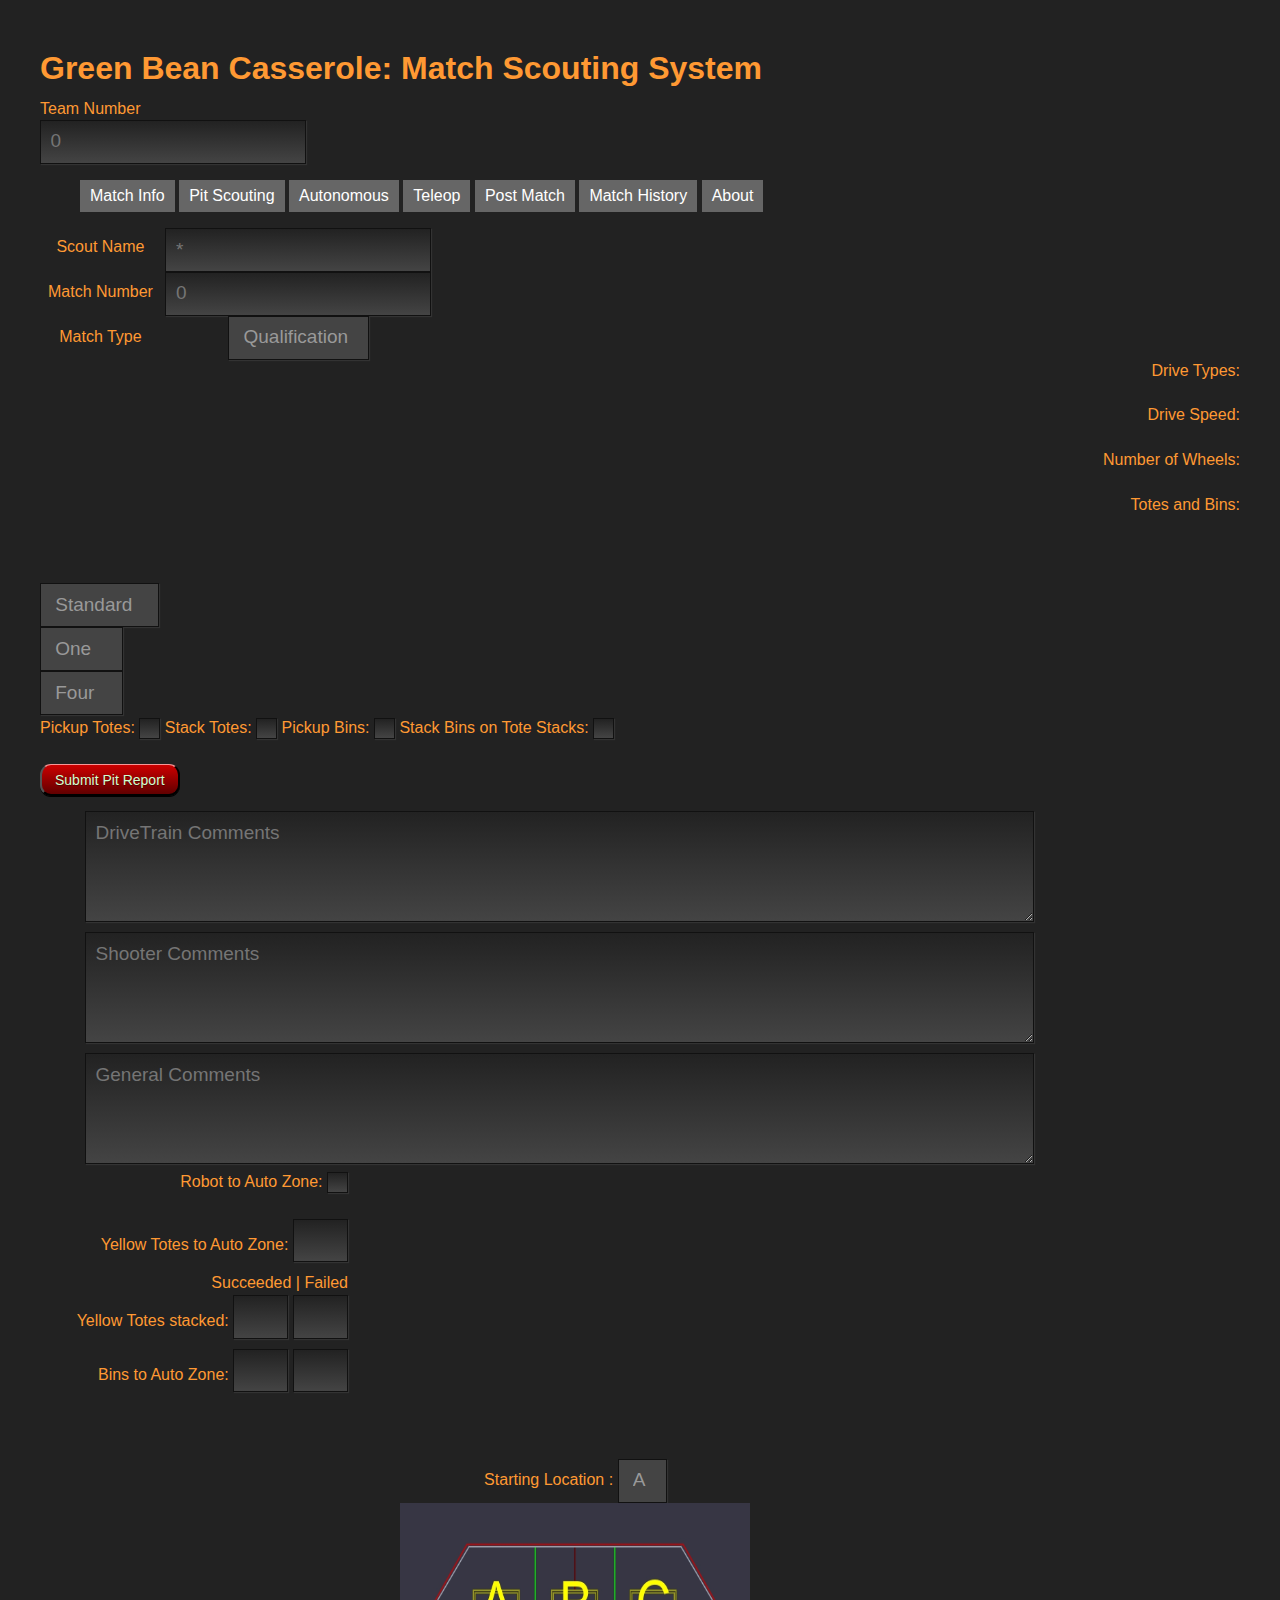
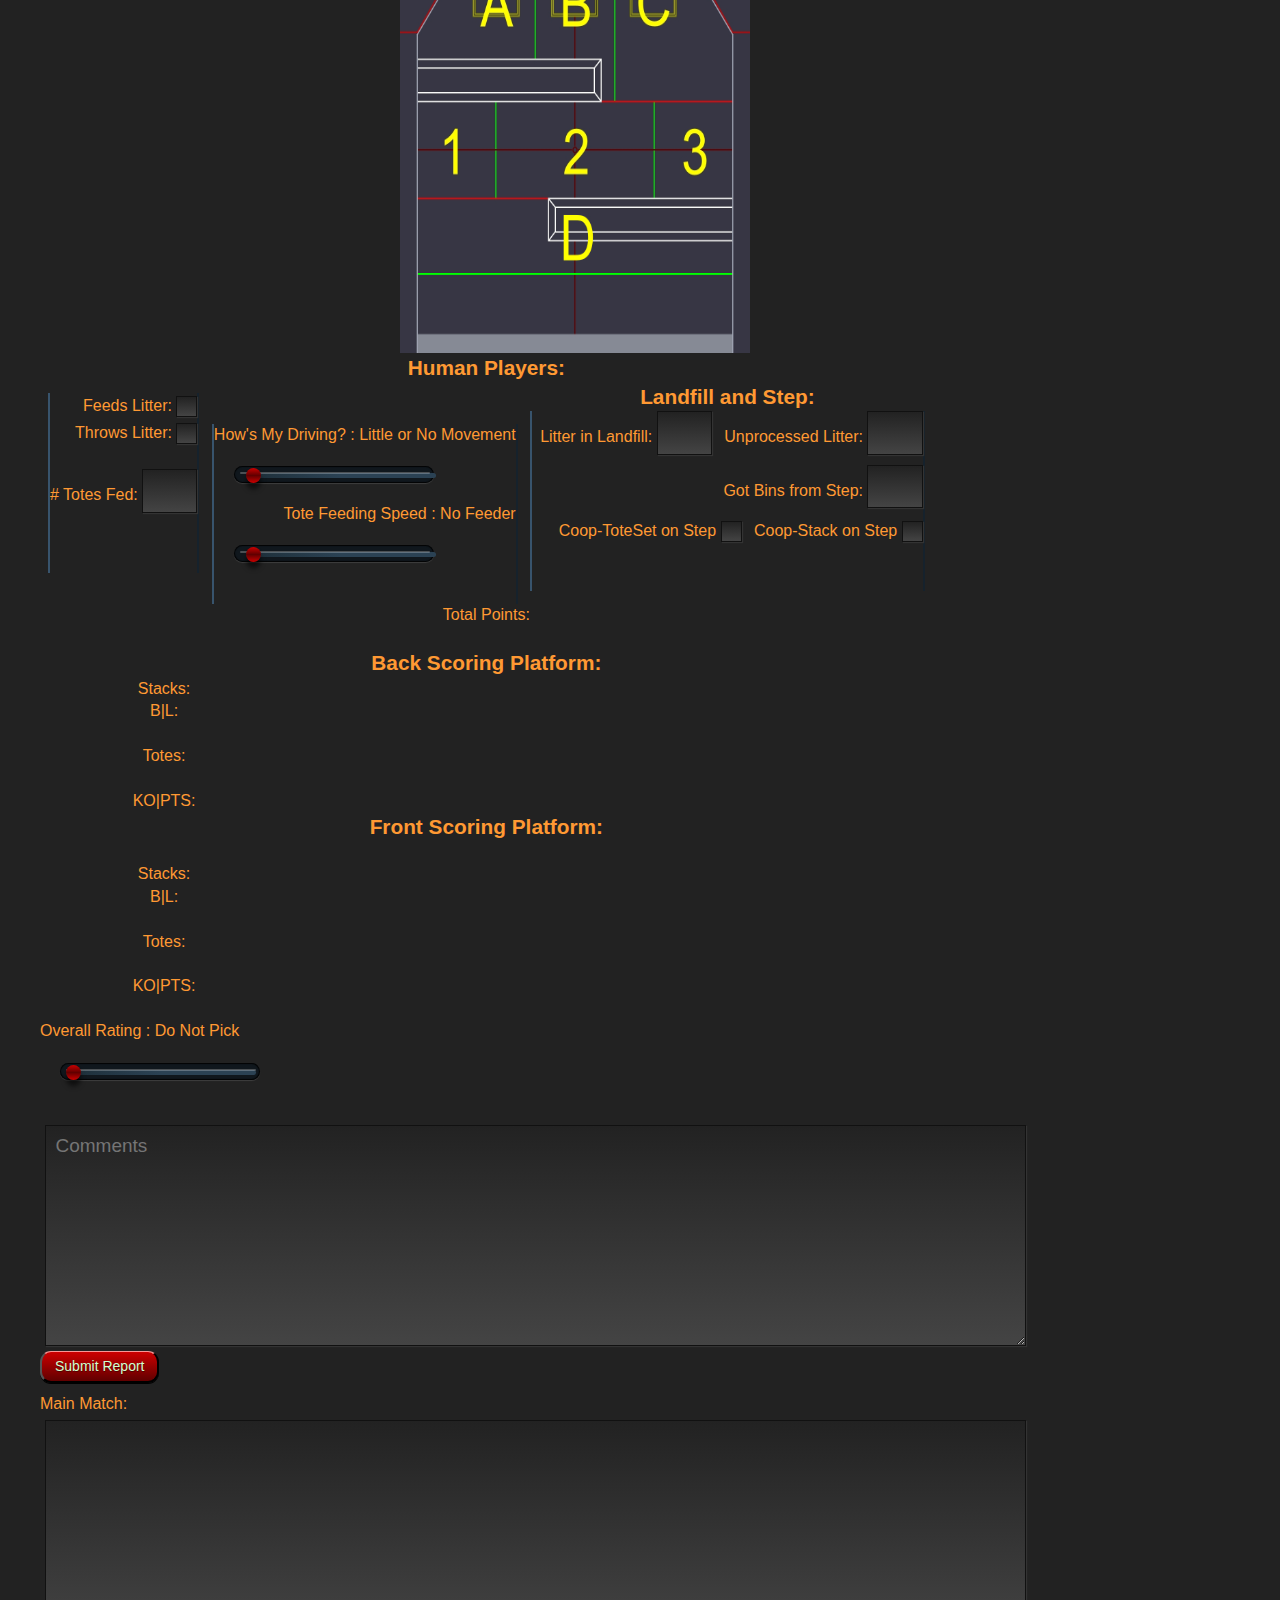
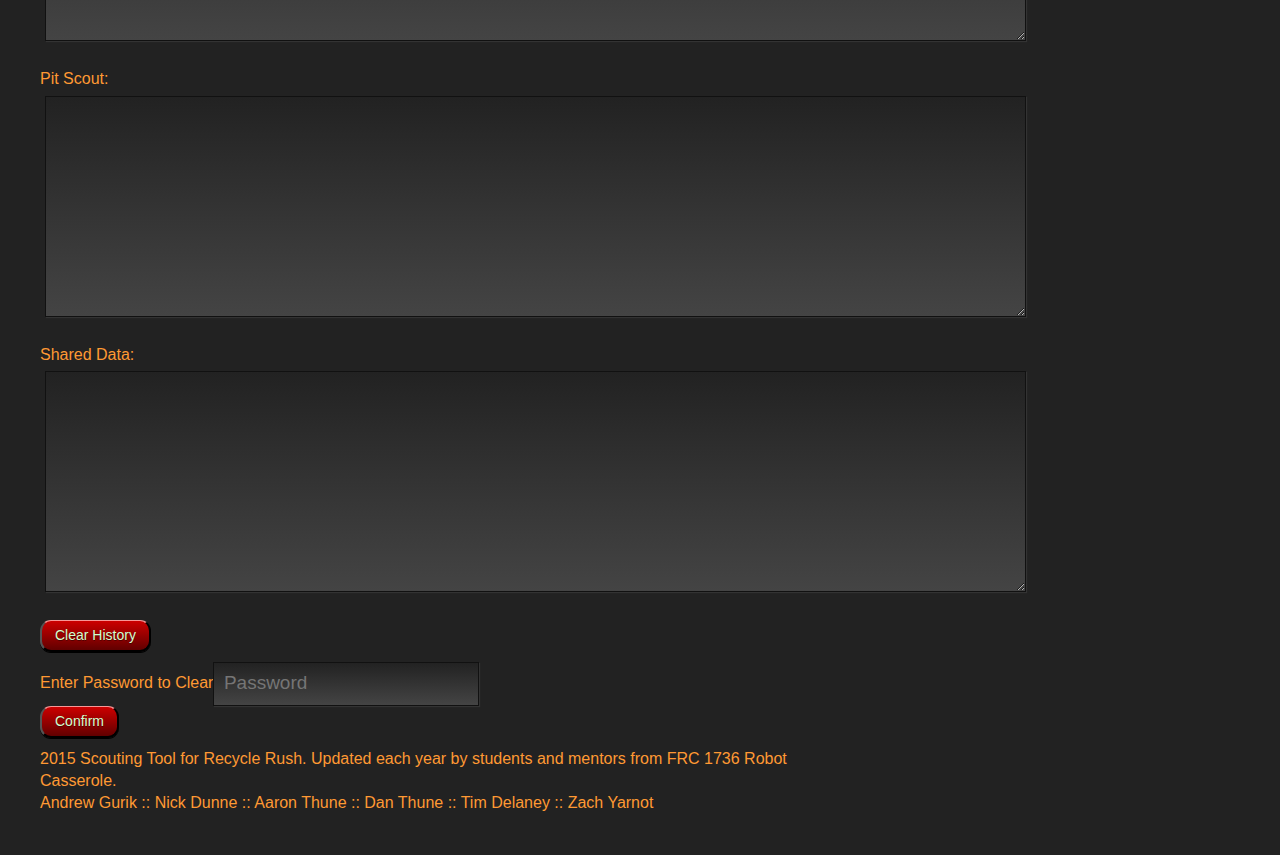
==== index2015.html @ bc98a75d "worked briefly on csv data transfer still have an issue with stacks csvdata function" ====
<!DOCTYPE html>
<!--[if lt IE 7]>      <html class="no-js lt-ie9 lt-ie8 lt-ie7"> <![endif]-->
<!--[if IE 7]>         <html class="no-js lt-ie9 lt-ie8"> <![endif]-->
<!--[if IE 8]>         <html class="no-js lt-ie9"> <![endif]-->
<!--[if gt IE 8]><!-->
<html> <!--<![endif]-->
    <head>
        <meta charset="utf-8">
        <meta http-equiv="X-UA-Compatible" content="IE=edge,chrome=1">
        <title>Green Bean Casserole | FRC 1736</title>
        <meta name="description" content="This is the 2015 FRC 1736 Scouting Application, for use in the Recycle Rush game">
        <meta name="vieport" content="width=device-width">

        <link rel="stylesheet" href="css/main.css">

        <style type="text/css">
            #div1, #div2
            {float:left; width:64px; height:64px; margin:10px;padding:10px;border:1px solid #aaaaaa;}
        </style>

        <script type="text/javascript" src="./js/GreenBean_JS_2015.js"></script>
        <script type="text/javascript" src="js/jquery-1.9.1.min.js"></script>

    </head>
    <body>
       <h1>Green Bean Casserole: Match Scouting System</h1>
        <div id="teamLabel">
	       Team Number<br>
        </div>
        <div id="teamDisp">
       		<input type="tel" name="team_number_in" id="team_number_in" placeholder="0" onchange="disp_update();"><br>
       	</div>
        <ul class='tabs'>
            <li><a href='#MatchData'>Match Info</a></li>
            <li><a href='#Features' id="PitDataButton">Pit Scouting</a></li>
            <li><a href='#AutonomousData' id="AutonomousDataButton">Autonomous</a></li>
            <li><a href='#TeleopData' id="TeleOpDataButton">Teleop</a></li>
            <li><a href='#PostMatch' id="MatchDataButton">Post Match</a></li>
            <li><a href='#MatchHistory' id="MatchHistoryLink">Match History</a></li>
            <li><a href='#About'>About</a></li>
        </ul>
        <div id="MatchData">
            <!-- ------------------------------ -->
            <!-- ----------Match Data---------- -->
            <!-- ------------------------------ -->
            <div id="stacks">
                Scout Name<br><br>
                Match Number<br><br>
                Match Type
            </div>
            <div id="stacks">
                <input type="text" name="scout_name_in" id="scout_name_in" placeholder="*"><br>
                <input type="tel" name="match_number_in" id="match_number_in" placeholder="0"><br>
                <select name="match_type" id="match_type" onchange="Hide_Tabs();">
                  <option value="Qualification">Qualification</option>
                  <option value="Practice">Practice</option>
                  <option value="Elimination">Elimination</option>
                  <option value="PitScouting">Pit Scouting</option>
                </select>
            </div>
        </div>

        <div id="Features">
        	<!-- ------------------------------ -->
            <!-- ----------Features------------ -->
            <!-- ------------------------------ -->
            <div id="FeatureDataStrings" align="right">
            	Drive Types:<br><br>
            	Drive Speed:<br><br>
            	Number of Wheels:<br><br>
            	Totes and Bins: <br><br><br><br>
            </div>

            <div id="FeatureValues">
            	<select name="drive_type" id="drive_type">
            		<option value="Standard">Standard</option>
            		<option value="Swerve">Swerve</option>
            		<option value="Mecanum">Mecanum</option>
            		<option value="Omni">Omni</option>
            		<option value="Other">Other</option>
            	</select><br>
            	<select name="drive_speed" id="drive_speed">
            		<option value="One">One</option>
            		<option value="Two">Two</option>
            		<option value="Other">Other</option>
            	</select><br>
            	<select name="number_wheels" id="number_wheels">
            		<option value="Four">Four</option>
            		<option value="Six">Six</option>
            		<option value="Eight">Eight</option>
            		<option value="Other">Other</option>
            	</select><br>
            	Pickup Totes: <input type="checkbox" name="low_pass" id="low_pass">
            	Stack Totes: <input type="checkbox" name="high_pass" id="high_pass">
            	Pickup Bins: <input type="checkbox" name="low_pass" id="low_pass">
            	Stack Bins on Tote Stacks: <input type="checkbox" name="high_pass" id="high_pass">

           		<br><br>
   	           <button id="SubmitPitReport" onclick="Submit_Pit_Report()">Submit Pit Report</button>

            </div>
           <div id="FeatureComments">
	            <textarea placeholder="DriveTrain Comments" id="DriveTrain_Comments" class="Pit_Text_Field"></textarea>
	            <br>
	            <textarea placeholder="Shooter Comments" id="Shooter_Comments" class="Pit_Text_Field"></textarea>
	            <br>
	            <textarea placeholder="General Comments" id="General_Comments" class="Pit_Text_Field"></textarea>
            <br>
           </div>

        </div>

        <div id="AutonomousData">
            <!-- ------------------------------------- -->
            <!-- ----------Autonomous Period---------- -->
            <!-- ------------------------------------- -->

            <!-- Need to add starting location selector here -->
            <div id=stacks>
              <div id="AutonomousScoring">
                Robot to Auto Zone: <input type="checkbox" name="in_area" id="in_area" onchange="update_data();"> <br><br>
               	Yellow Totes to Auto Zone:	<input type="number" name="AutoTotes" id="AutoTotes" min=0 max =3 size=8 onchange="update_data();" /><br>
				Succeeded | Failed  <br>
                Yellow Totes stacked:
                	<input type="number" name="AutoStacks_succeeded" id="AutoStacks_succeeded" min=0 max =3 size=8 onchange="update_data();" />
                	<input type="number" name="AutoStacks_failed" id="AutoStacks_failed" min=0 max =3 size=8 onchange="update_data();" /><br>
                Bins to Auto Zone:
                	<input type="number" name="AutoBins_succeeded" id="AutoBins_succeeded" min=0 max=3 size=8 onchange="update_data();" />
                	<input type="number" name="AutoBins_failed" id="AutoBins_failed" min=0 max=3 size=8 onchange="update_data();" /><br>
                <br><br> <br><br> <br><br> <br><br> <br><br> <br><br> <br><br> <br>
              </div>
            </div>
            <div id=stacks>
             <div id="StartLocation">
                Starting Location :
                 <select name="Location" id="Location" onchange="update_data();">
                    <option value="A">A</option>
                    <option value="B">B</option>
                    <option value="C">C</option>
                    <option value="D">D</option>
                 </select> <br>
                <img src="img/Clip_FRC_Field_2015.jpg" height="450" width="350">
              </div>
             </div>
        </div>

        <div id="TeleopData">
            <!-- --------------------------------------- -->
            <!-- ----------Teleoperated Period---------- -->
            <!-- --------------------------------------- -->

            <form name="BinFeeder" id="binfeeder">
            	<div id="Human Player" class=stacks>

            		<div>
           				<h2>Human Players:</h2>
           				<div class=headerDivider>
            		    	<a>Feeds Litter: <input type="checkbox" name="human_feedsLitter" id="Human_feedsLitter" onchange="update_data();"></a><br>
            		    	<a>Throws Litter: <input type="checkbox" name="human_throwsLitter" id="Human_throwsLitter" onchange="update_data();"></a><br><br>
            				<a># Totes Fed: <input type="number" name="human_feedsTotes" min="0" max="30"  id="Human_feedsTotes" onchange="update_data();"></a>
            				<br><br><br>
            			</div
            		</div>
					<div class=stacks>
                      <div class=headerDivider>
                      	<a>How's My Driving? :  </a> <a id="tele_driving_display">Little or No Movement</a>
                      		<div id="shortslider">
                         		<input class="bar" type="range" id ="driving_ability" name="driving_ability" min="0" max="3" value ="0" onchange="update_data();">
                         		<span class="highlight"></span>
                       		</div>
                      	<a>Tote Feeding Speed :  </a> <a id="ToteFeedSpeed">No Feeder</a>
                      		<div id="shortslider">
                        		<input class="bar" type="range" id ="Tote_Feed_Speed" name="Tote_Feed_Speed" min="0" max="3" value ="0" onchange="update_data();">
                         		<span class="highlight"></span>
                       		</div>
                      </div>
                    </div>

           			<div id="LandFill" class=stacks >
						<h2>Landfill and Step:</h2>
						<div class=headerDivider>
							<div id=stacks> Litter in Landfill:  <input type="number" name="litterInLandfill" id="LitterInLandfill" min="0" max="10" /></div>
							<div id=stacks> Unprocessed Litter:  <input type="number" name="litterPenalty" id="LitterPenalty" min="0" max="10" /></div><br>
							<div id=stacks> Got Bins from Step:  <input type="number" name="stepBins" id="StepBins" min="0" max="4" /></div><br>
                   			<div id=stacks> Coop-ToteSet on Step   <input type="checkbox" name="coopToteSet" id="CoopToteSet"></div>
                    		<div id=stacks> Coop-Stack on Step   <input type="checkbox" name="coopStack" id="CoopStack"></div>
                    		<br><br>
                    	</div>
             		</div>
				</div>
            </form>
                   Total Points:<a id="TotalPoints"> </a> <br><br>




            <div id="BackField">
                    <h2>Back Scoring Platform:</h2>

                    <div class=stacks3>
                      Stacks: <br>
                      B|L: <br><br>
                     Totes: <br><br>
                      KO|PTS:<br>
                    </div>

                    <div id=Stack1></div>
                    <div id=Stack2></div>
                    <div id=Stack3></div>
                    <div id=Stack4></div>
                    <div id=Stack5></div>
                    <div id=Stack6></div>
                    <div id=Stack7></div>
                    <div id=Stack8></div>
                    <div id=Stack9></div>
                    <div id=Stack10></div>

				</div>

            	<div id="FrontField">

                     <h2>Front Scoring Platform:</h2><br>

                    <div class=stacks3>
                       Stacks: <br>
                      B|L: <br><br>
                     Totes: <br><br>
                      KO|PTS:<br>
                    </div>

                    <div id=Stack11></div>
                    <div id=Stack12></div>
                    <div id=Stack13></div>
                    <div id=Stack14></div>
                    <div id=Stack15></div>
                    <div id=Stack16></div>
                    <div id=Stack17></div>
                    <div id=Stack18></div>
                    <div id=Stack19></div>
                    <div id=Stack20></div>

				</div>


            </div>
        </div>


        <div id="PostMatch">
            <!-- ----------------------------- -->
            <!-- ----------Post Match--------- -->
            <!-- ----------------------------- -->
                        	<br>
                <a>Overall Rating :  </a>
                <a id="post_overallrating">Do Not Pick</a>
                <div id="shortslider">
                    <input class="bar" type="range" id ="Overall_Rating" name="Overall_Rating" min="0" max="3" value ="0" onchange="Update_Stuff();">
                    <span class="highlight"></span>
                </div>


            <textarea placeholder="Comments" id="Comments"></textarea>
            <br>
            <button id="SubmitReport" onclick="Submit_Report();">Submit Report</button>

        </div>
        <div id="MatchHistory">
        	Main Match:
        	<br>
            <textarea id="HistoryCSV"></textarea>
            <br><br>
          	Pit Scout:
            <br>
            <textarea id="PitHistoryCSV"></textarea>
            <br><br>
            Shared Data:
            <br>
            <textarea id="SharedDataCSV"></textarea>
            <br><br>
            <button onclick="$('#HistoryPass').show(100,null);">Clear History</button>
            <div id="HistoryPass">
               Enter Password to Clear<input type="text" id="history_password" placeholder="Password">
                <br>
                <button onclick="Clear_History();">Confirm</button>
            </div>
        </div>
        
        


        <div id="About">
            2015 Scouting Tool for Recycle Rush. Updated each year by students and mentors from FRC 1736 Robot Casserole.
            <br>Andrew Gurik :: Nick Dunne :: Aaron Thune :: Dan Thune :: Tim Delaney :: Zach Yarnot
        </div>
        <script type="text/javascript">
            $('ul.tabs').each(function(){
                // For each set of tabs, we want to keep track of
                // which tab is active and it's associated content
                var $active, $content, $links = $(this).find('a');

                // If the location.hash matches one of the links, use that as the active tab.
                // If no match is found, use the first link as the initial active tab.
                $active = $($links.filter('[href="'+location.hash+'"]')[0] || $links[0]);
                $active.addClass('active');
                $content = $($active.attr('href'));

                // Hide the remaining content
                $links.not($active).each(function () {
                    $($(this).attr('href')).hide();
                });

                // Bind the click event handler
                $(this).on('click', 'a', function(e){
                    // Make the old tab inactive.
                    $active.removeClass('active');
                    $content.hide();

                    // Update the variables with the new link and content
                    $active = $(this);
                    $content = $($(this).attr('href'));

                    // Make the tab active.
                    $active.addClass('active');
                    $content.show();

                    // Prevent the anchor's default click action
                    e.preventDefault();
                });
            });
            $("#HistoryPass").hide(0,null);
            document.getElementById("MatchHistoryLink").onclick = function (){
                var existingData = localStorage.getItem("MatchData");
                document.getElementById("HistoryCSV").value = existingData == null ? "" : existingData;
                var existingPitData = localStorage.getItem("PitData");
                document.getElementById("PitHistoryCSV").value = existingPitData == null ? "" : existingPitData;
                var existingSharedData = localStorage.getItem("SharedData");
                document.getElementById("SharedDataCSV").value = existingSharedData == null ? "" : existingSharedData;
            };
        </script>
    </body>
</html>
---- css/main.css ----
/*
 * HTML5 Boilerplate
 *
 * What follows is the result of much research on cross-browser styling.
 * Credit left inline and big thanks to Nicolas Gallagher, Jonathan Neal,
 * Kroc Camen, and the H5BP dev community and team.
 */

/* ==========================================================================
   Base styles: opinionated defaults
   ========================================================================== */

html,
button,
input,
select,
textarea {
    color: #222;
}

body {
    font-size: 1em;
    line-height: 1.4;
}

/*
 * Remove text-shadow in selection highlight: h5bp.com/i
 * These selection declarations have to be separate.
 * Customize the background color to match your design.
 */

::-moz-selection {
    background: #b3d4fc;
    text-shadow: none;
}

::selection {
    background: #b3d4fc;
    text-shadow: none;
}

/*
 * A better looking default horizontal rule
 */

hr {
    display: block;
    height: 1px;
    border: 0;
    border-top: 1px solid #ccc;
    margin: 1em 0;
    padding: 0;
}

/*
 * Remove the gap between images and the bottom of their containers: h5bp.com/i/440
 */

img {
    vertical-align: middle;
}

/*
 * Remove default fieldset styles.
 */

fieldset {
    border: 0;
    margin: 0;
    padding: 0;
}

/*
 * Allow only vertical resizing of textareas.
 */

textarea {
    resize: vertical;
}

/* ==========================================================================
   Chrome Frame prompt
   ========================================================================== */

.chromeframe {
    margin: 0.2em 0;
    background: #ccc;
    color: #000;
    padding: 0.2em 0;
}

/* ==========================================================================
   Author's custom styles
   ========================================================================== */
#MatchData, #AutonomousData, #TeleopData, #PostMatch {
    break-before: page
}

#TeleopMade, #TeleopMissed {
    margin-top: 15px;
}

h1 {
    margin-top: 0.2em;
    margin-bottom: 0.2em;
}
h2 {
    margin-top: 0.1em;
    margin-bottom: 0.1em;
    font-size: 1.3em;
    -webkit-margin-before: 0em;
    -webkit-margin-after: 0em;
    -webkit-margin-start: 0px;
}
/*#Comments {
    break-before: page;
    break-after: page;
    margin: 0.5em;
    width: 600px;
    height: 250px;
}*/

button {
   border-top: 1px solid #f79797;
   background: #d66565;
   background: -webkit-gradient(linear, left top, left bottom, from(#c00), to(#610000));
   background: -webkit-linear-gradient(top, #c00, #610000);
   background: -moz-linear-gradient(top, #c00, #610000);
   background: -ms-linear-gradient(top, #c00, #610000);
   background: -o-linear-gradient(top, #c00, #610000);
   padding: 6.5px 13px;
   -webkit-border-radius: 11px;
   -moz-border-radius: 11px;
   border-radius: 11px;
   -webkit-box-shadow: rgba(0,0,0,1) 0 1px 0;
   -moz-box-shadow: rgba(0,0,0,1) 0 1px 0;
   box-shadow: rgba(0,0,0,1) 0 1px 0;
   text-shadow: rgba(0,0,0,.4) 0 1px 0;
   color: #999;
   font-size: 14px;
   font-family: 'Lucida Grande', Helvetica, Arial, Sans-Serif;
   text-decoration: none;
   vertical-align: middle;
}
button:hover {
   border-top-color: #782828;
   background: #782828;
   color: #ccc;
}
button:active {
   border-top-color: #5c1b1b;
   background: #5c1b1b;
}

body {
    background: #222;
    padding: 2em;
    margin: 1.5;
    font-size: 16px;
    font-family: helvetica, sans-serif;
    color: #FF9933;
}

input[type="text"], input[type="tel"], input[type="number"], input[type="checkbox"], textarea, select {
    border: 1px solid #111;
    padding: 0.5em;
    font-size: 19px;
    line-height: 1.2em;
    background: #555;
    color: #999;
    font-family: helvetica, sans-serif;
    background: -webkit-gradient(linear, left top, left bottom, from(#222), to(#444));
    -webkit-appearance: none;
    /*box-shadow*/
    -webkit-box-shadow: 1px 1px 1px #333;
    -moz-box-shadow: 1px 1px 1px #333;
    box-shadow: 1px 1px 1px #333;
    vertical-align: middle;
    margin-left: auto;
    margin-right: auto;

}

textarea {
    width: 80%;
    height: 200px;
    margin: 5px;
}

textarea[class="Pit_Text_Field"] {
	width: 80%;
	height: 90px;
	margin: 5px;
}

select {
    padding: 0.5em 1em 0.5em 0.75em;
    background: #444;
    -webkit-background-size: 1600px 32px;
    -moz-background-size: 1600px 32px;
    -o-background-size: 1600px 32px;
    background-size: 1600px 32px;
}

select:focus, input:focus, textarea:focus { outline-color: #c00 }

input[type=checkbox]:checked {
    background: url("data:image/png,%89PNG%0D%0A%1A%0A%00%00%00%0DIHDR%00%00%008%00%00%008%08%02%00%00%00'%E4%ACI%00%00%00%19tEXtSoftware%00Adobe%20ImageReadyq%C9e%3C%00%00%04%FEIDATx%DA%EC%98%DFo%1BE%10%C7g%ED%E4l%E7~%F8%9C%8B%7F%C5%8DS%D2%26P%01UQ%1E%10%12R%11%12B%AAx%E0%8D'%FED%D47J_%10%FF%00%20%F5%01%15%119!n%1C'%25%C9%D9%17%FBn%EFb%2F%D3Y%9Du%89%83%E4%CD%0FP%D1%ADV%D1%C6%3B%E7%FB%F8%BB%B33%B3%CB677%E1mh%19xKZ%0A%9A%82%A6%A0)h%0A%9A%82%A6%A0Wjs%D7y%98%C5%03q%13f7%0F%CA%A8g%12%CB1%26%08A%83%E4bM%2C'f%13%CB%5B%07e%F4%0C%F6y%FA%9B%A1w%9F%25%FA8%A6%9CK%F4%89Y%14%9B%89%5B%05%95%94%1A%C0%02%F5%3C%E1%22A%000%00%F0ip%16%7F%2F%CE%16%00t%1Ad%08%11g%87%D4A%9D5%BB%BC%BC%ACJi%018%00%15%80%3A%C0%E3%93%93Q%3E%9Fc%2C%9BX%FA%2C%C1%15%01%96%00%AA%00%CBB%7C%EA%BA%BCP%D0hJ%C4%94j%A0%F5z%7Dv%D0yR%08)%F1%C7%AD%02%3C%E9v%1F%ED%EE%3E%1C%0E%5D%DB%96%8B%3B%22K%042%E9%97%AC%00%AC%09%F1M%AB%B5%D1%ED6%18%EB%1B%06%90%B4!%B1%8ETX%15%40%A5N%16%89%84%94_v%BB%D5N%A7%83%9Fp%FE%81%EF%F7K%25%60L%FE%18%83(%9B%00%1BB%7C%D5jA%AF%B7%8F%F2%7B%DE2c%87%86%E1%93%93%84%09%87%9E%E9%ED%B5ZmF9'%0B%8A%0F%3C98%40%CA.%BD%AF%8Fd%9Co%F8%FE%90tE%BF%2C%014%00%D6%85%F8%7C%7B%3B%EA%F5%DA%24%1E%C2U%3C%AF%94%C9%B4t%DD%A3%7F%A38%08%DC%A4%A2%2C%A1%E8c%D7%FD%A8%DD%EE%10%A5l%92u%CD%F7%C1%B6M%C6P%F2w%84%F8x%7B%3B%24J%D9F%B4%99%9A%9E%E7%17%0A%7F%E4%F3%B8%F9%F8m(*%23%8E%DC%EF%A3%5C%EE%91%EF%9B%9C%F7%13%B3%92%B5%E1%FB%E3b%D1%16%E2%C1%CEN%92R6%F4%EC%C8%B2%9E%D5j%7F%01%9C%12%E8%ECn%9A%ADV%AB%B3%D8%89XTt%C1%1C%C0%89m%7F%E8%FB%C6e%AC%15%DF_t%DD%B0%DF%BF%40%89%1Bk%DE%B2%9E%DE%BD%DBf%EC(%01%0A7%0B%0Aq%8E%91A%0A%89%FB%C5%E2%7BA%A0O%B1%8E8%1Fr~8E%99%B3%AC%E7%AB%AB-%C6%D0%B3O%12%3E%3A%2Bh%A5R%99%3D%98%89%F3%7DP%2C%DEC%5D%C30%C9%CA%A9_%A0%D4%2C%EB%A7f%F3w%C6v%01%5E%03x%8A%EB%AE%06%3A%C9%E6%E3D%60g%C5b%23%08.%B0%5E%A44%CD_%9B%CD%97%8Cm%03%A0%9C.%C9%A9%14%9B%DE%BC%AB%5C._AQ%20g%5D%A0%C0%3E%B6%ACr%10%8C%C3%90O%D9c%2C3Mskee%9F%B1%1D%00%8C%A6G%94l%23E%CA%EB%D6%A3%E2%16%2CoFQY%13%15(%9A%E2cw(%5E%BE%FF%EAU%E8y%87%97%D9%A3%C6%E8%15%A8w%CF4%7B%B4%D3%03%92st%85%5C%BF%B4%B4%A4D)%93%93%CC%A2%EF%0A%F1%C9%DE%5E%E4y%ED%7F~%AAO%AC%0D%CE%915%A0%1C1I%9EJ%ACj%A0%1A%15%25e%CA%E3H%F9%05R%9E%9E%B6%A7%FC2%7F~%E3K%D6%7BApD%AC%01%CD%9E%A9%E6z%C7qf%07%C5PoSuw_%88%AF%3B%9D%B3)J%DC%E3%A6a%2Ch%DA%858%20Y78o%1B%86G%25%A9r%1C%9D%11T%A6%A5%02%816%84%F8v%7F%9F%5DF9o%18%5B%F5%FA%B1i%96%C3p%9A%D5%0C%C3u%CE_%18%86K%AC%A1RQ%B2%B8%B88%7B%99%97%A3m%F4%D9%E9%E9%83%E3%E3%FD%F3%09%F0%0D%A5%AE%FFR%AF%EF1%86%89%A7g%18w87%A2(%C9%8A%8B%EE%84%A1%97%CB%BD%D44%D5%98%AF%00%9A%A1%D8%89%A2%06%9A%B6%C2%18%D6%1F~%CC*)%7F%AC%D5~KDu%D70%EE%A3%AE1%ABF%F5%E1%9F%8E%F3%DC%B2%AE%90%9C%14%40Y%7C%A6%C3%BD%E2%16%0Aw%B0%9C%23V%AC%89%B2%BA%FE%7D%AD%26s%0F%96%7F%C7%14%D5%03%2C%3E%0Cc%23%0C%CD(%0A%88%F2%B5%E3%3C%2B%95%3Aq%D8%0F%95%7C%B4%84%95%B9%CA)%5E%96%26(C7%9Fw2%99U%DF%0Ft%FD%BBju%8Br%8F%84%90u1%A7%B5n%EB%FAz%18.E%D1%8E%E3%FC%60%DB%E8%D6%07T%94%0C%15w%BD%C2)T%9Ew%87%24%18%10%CA%A1mo%CE%CD%BD%D0u%97*7%FC%BC%17%07%A6%90%96%15%C78%D5%AEV%1F%0E%06%3F%D3%1E%3A%A6%3ET%CF%F5lmmM%F5%B8%9C%A3h*%CF%C1Z%7C%CC%18%C4Ag%14%EF%BC%02%15%03%3A%0D%B2%84.O%D5%838%8E*e%26%B5s%BD%88%8F%ED%F2%2C%2F%0B%D3%C9%CDB%94%D0I%C4%25%92%1F_%40%8C%CE%9B%DD%EE%05%C4%84uL%0A%C9%3AZ%5Cv%A53%8E%0F%C4%7C%CAl%FC%EF%5C%E9H%D6%D1%0C%B7_%E3%FF%FC%92L%B5x%BB~%8D%97%5E%E4%A6%A0)h%0A%9A%82%A6%A0)%E8%FF%1E%F4o%01%06%00%DBBF5c%12Wd%00%00%00%00IEND%AEB%60%82") no-repeat center center;
    /*background-size*/
    -webkit-background-size: 28px 28px;
    -moz-background-size: 28px 28px;
    -o-background-size: 28px 28px;
    background-size: 28px 28px;
}

input[type="number"], button {
    margin-bottom: 10px;
    color:#D1FFD1
}

#slider {
	width: 400px;
	height: 17px;
	position: relative;
	margin: 20px;
	background: #10171D;

	-webkit-border-radius: 20px;
	-moz-border-radius: 20px;
	border-radius: 20px;

	-webkit-box-shadow: inset 0px 0px 1px 1px rgba(0, 0, 0, 0.9), 0px 1px 1px 0px rgba(255, 255, 255, 0.13);
	-moz-box-shadow: inset 0px 0px 1px 1px rgba(0, 0, 0, 0.9), 0px 1px 1px 0px rgba(255, 255, 255, 0.13);
	box-shadow: inset 0px 0px 1px 1px rgba(0, 0, 0, 0.9), 0px 1px 1px 0px rgba(255, 255, 255, 0.13);
}

#slider .bar {
	width: 388px;
	height: 5px;
	background: #333;
	position: relative;
	top: -4px;
	left: 4px;

	background: #1d2e38;
	background: -moz-linear-gradient(left, #1d2e38 0%, #2b4254 50%, #2b4254 100%);
	background: -webkit-gradient(linear, left top, right top, color-stop(0%,#1d2e38), color-stop(50%,#2b4254), color-stop(100%,#2b4254));
	background: -webkit-linear-gradient(left, #1d2e38 0%,#2b4254 50%,#2b4254 100%);
	background: -o-linear-gradient(left, #1d2e38 0%,#2b4254 50%,#2b4254 100%);
	background: -ms-linear-gradient(left, #1d2e38 0%,#2b4254 50%,#2b4254 100%);
	background: linear-gradient(left, #1d2e38 0%,#2b4254 50%,#2b4254 100%);
	filter: progid:DXImageTransform.Microsoft.gradient( startColorstr='#1d2e38', endColorstr='#2b4254',GradientType=1 );

	-webkit-border-radius: 20px;
	-moz-border-radius: 20px;
	border-radius: 20px;
}

#slider .highlight {
	height: 2px;
	position: absolute;
	width: 388px;
	top: 6px;
	left: 6px;

	-webkit-border-radius: 20px;
	-moz-border-radius: 20px;
	border-radius: 20px;

	background: rgba(255, 255, 255, 0.25);
}

#shortslider {
	width: 200px;
	height: 17px;
	position: relative;
	margin: 20px;
	background: #10171D;

	-webkit-border-radius: 20px;
	-moz-border-radius: 20px;
	border-radius: 20px;

	-webkit-box-shadow: inset 0px 0px 1px 1px rgba(0, 0, 0, 0.9), 0px 1px 1px 0px rgba(255, 255, 255, 0.13);
	-moz-box-shadow: inset 0px 0px 1px 1px rgba(0, 0, 0, 0.9), 0px 1px 1px 0px rgba(255, 255, 255, 0.13);
	box-shadow: inset 0px 0px 1px 1px rgba(0, 0, 0, 0.9), 0px 1px 1px 0px rgba(255, 255, 255, 0.13);
}

#shortslider .bar {
	width: 190px;
	height: 5px;
	background: #333;
	position: relative;
	top: -4px;
	left: 4px;

	background: #1d2e38;
	background: -moz-linear-gradient(left, #1d2e38 0%, #2b4254 50%, #2b4254 100%);
	background: -webkit-gradient(linear, left top, right top, color-stop(0%,#1d2e38), color-stop(50%,#2b4254), color-stop(100%,#2b4254));
	background: -webkit-linear-gradient(left, #1d2e38 0%,#2b4254 50%,#2b4254 100%);
	background: -o-linear-gradient(left, #1d2e38 0%,#2b4254 50%,#2b4254 100%);
	background: -ms-linear-gradient(left, #1d2e38 0%,#2b4254 50%,#2b4254 100%);
	background: linear-gradient(left, #1d2e38 0%,#2b4254 50%,#2b4254 100%);
	filter: progid:DXImageTransform.Microsoft.gradient( startColorstr='#1d2e38', endColorstr='#2b4254',GradientType=1 );

	-webkit-border-radius: 20px;
	-moz-border-radius: 20px;
	border-radius: 20px;
}

#shortslider .highlight {
	height: 2px;
	position: absolute;
	width: 190px;
	top: 6px;
	left: 6px;

	-webkit-border-radius: 40px;
	-moz-border-radius: 40px;
	border-radius: 40px;

	background: rgba(255, 255, 255, 0.25);
}

input[type="range"] {
	-webkit-appearance: none;
	background-color: black;
	height: 2px;
}

input[type="range"]::-webkit-slider-thumb {
	-webkit-appearance: none;
	position: relative;
	top: 0px;
	z-index: 1;
	width: 15px;
	height: 15px;
	cursor: auto;
	-webkit-box-shadow: 0px 6px 5px 0px rgba(0,0,0,0.6);
	-moz-box-shadow: 0px 6px 5px 0px rgba(0,0,0,0.6);
	box-shadow: 0px 6px 5px 0px rgba(0,0,0,0.6);
	-webkit-border-radius: 20px;
	-moz-border-radius: 20px;
	border-radius: 20px;
	background-image: -webkit-gradient(linear, left top, left bottom, color-stop(0%,#c00), color-stop(50%,#610000), color-stop(100%,#c00));
}

input[type="number"] {
    width: 1.8em;
}

#Comments {
    margin-top: 25px;
}

.tabs a.active {
background: #c00;
color: #999;
}
.tabs a {
padding: 5px 10px;
display: inline-block;
background: #666;
color: #fff;
text-decoration: none;
}

li {
    display: inline-block;
}

#FeatureDataStrings, #FeatureValues, #AutonomousScoring, #position, #FeatureComments, #teamLabel, #teamDisp,  {
    display: inline-block;
    vertical-align: middle;
}

#AutonomousScoring   {
    width: 300px;
    margin-left: 10;
    margin-right: auto;
    text-align: right;
}

#stacks, .stacks {
    display: inline-block;
    margin-left: 8px;
    margin-right: float;
    text-align: center;
}

#Stack1, #Stack2, #Stack3, #Stack4, #Stack5, #Stack6, #Stack7, #Stack8, #Stack9, #Stack10,
#Stack11, #Stack12, #Stack13, #Stack14, #Stack15, #Stack16, #Stack17, #Stack18, #Stack19, #Stack20
{
    display: inline-block;
    width: 55px;
    margin-left: 5px;
    margin-right: auto;
}

.stacks3, .LandFill {
    display: inline-block;
    margin="20px"
    text-align: right;
}

.headerDivider {
    display: inline-block;
    margin="20px"
    margin-left: 40px;
    text-align: right;
    border-left:2px solid #38546d;
    border-right:2px solid #16222c;
    height:180px;
    top:10px;
	}
#StartLocation, #TeleopSliders, #TeleScoring, #frm_loading_location, #FeatureComments {
    margin-left: 40px;
}

#MatchDataStrings {
    line-height: 2.4em;
}

#About {
    width: 750px;
}

#undoAttempt {
	margin-left: 3em;
}












/* ==========================================================================
   Helper classes
   ========================================================================== */

/*
 * Image replacement
 */

.ir {
    background-color: transparent;
    border: 0;
    overflow: hidden;
    /* IE 6/7 fallback */
    *text-indent: -9999px;
}

.ir:before {
    content: "";
    display: block;
    width: 0;
    height: 100%;
}

/*
 * Hide from both screenreaders and browsers: h5bp.com/u
 */

.hidden {
    display: none !important;
    visibility: hidden;
}

/*
 * Hide only visually, but have it available for screenreaders: h5bp.com/v
 */

.visuallyhidden {
    border: 0;
    clip: rect(0 0 0 0);
    height: 1px;
    margin: -1px;
    overflow: hidden;
    padding: 0;
    position: absolute;
    width: 1px;
}

/*
 * Extends the .visuallyhidden class to allow the element to be focusable
 * when navigated to via the keyboard: h5bp.com/p
 */

.visuallyhidden.focusable:active,
.visuallyhidden.focusable:focus {
    clip: auto;
    height: auto;
    margin: 0;
    overflow: visible;
    position: static;
    width: auto;
}

/*
 * Hide visually and from screenreaders, but maintain layout
 */

.invisible {
    visibility: hidden;
}

/*
 * Clearfix: contain floats
 *
 * For modern browsers
 * 1. The space content is one way to avoid an Opera bug when the
 *    `contenteditable` attribute is included anywhere else in the document.
 *    Otherwise it causes space to appear at the top and bottom of elements
 *    that receive the `clearfix` class.
 * 2. The use of `table` rather than `block` is only necessary if using
 *    `:before` to contain the top-margins of child elements.
 */

.clearfix:before,
.clearfix:after {
    content: " "; /* 1 */
    display: table; /* 2 */
}

.clearfix:after {
    clear: both;
}

/*
 * For IE 6/7 only
 * Include this rule to trigger hasLayout and contain floats.
 */

.clearfix {
    *zoom: 1;
}

/* ==========================================================================
   EXAMPLE Media Queries for Responsive Design.
   Theses examples override the primary ('mobile first') styles.
   Modify as content requires.
   ========================================================================== */

@media only screen and (min-width: 35em) {
    /* Style adjustments for viewports that meet the condition */
}

@media only screen and (-webkit-min-device-pixel-ratio: 1.5),
       only screen and (min-resolution: 144dpi) {
    /* Style adjustments for high resolution devices */
}

/* ==========================================================================
   Print styles.
   Inlined to avoid required HTTP connection: h5bp.com/r
   ========================================================================== */

@media print {
    * {
        background: transparent !important;
        color: #000 !important; /* Black prints faster: h5bp.com/s */
        box-shadow:none !important;
        text-shadow: none !important;
    }

    a,
    a:visited {
        text-decoration: underline;
    }

    a[href]:after {
        content: " (" attr(href) ")";
    }

    abbr[title]:after {
        content: " (" attr(title) ")";
    }

    /*
     * Don't show links for images, or javascript/internal links
     */

    .ir a:after,
    a[href^="javascript:"]:after,
    a[href^="#"]:after {
        content: "";
    }

    pre,
    blockquote {
        border: 1px solid #999;
        page-break-inside: avoid;
    }

    thead {
        display: table-header-group; /* h5bp.com/t */
    }

    tr,
    img {
        page-break-inside: avoid;
    }

    img {
        max-width: 100% !important;
    }

    @page {
        margin: 0.5cm;
    }

    p,
    h2,
    h3 {
        orphans: 3;
        widows: 3;
    }

    h2,
    h3 {
        page-break-after: avoid;
    }


}
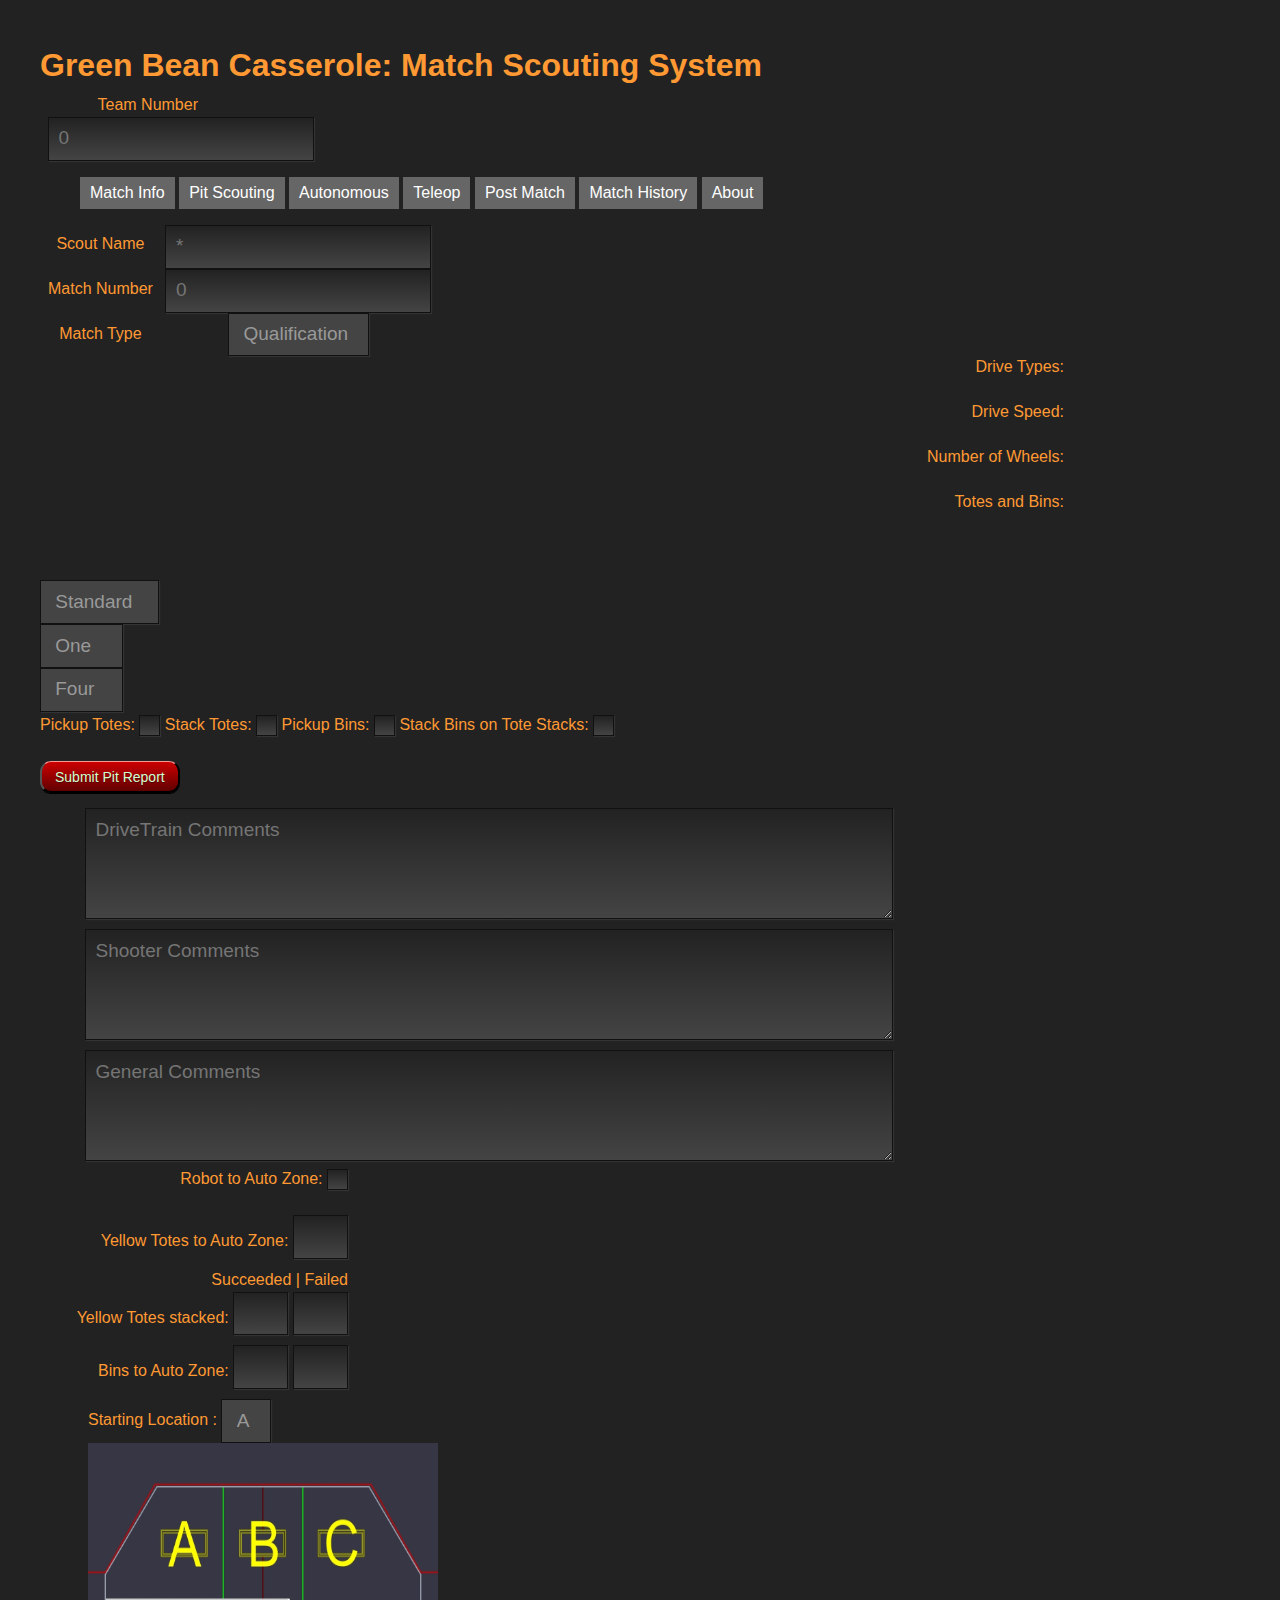
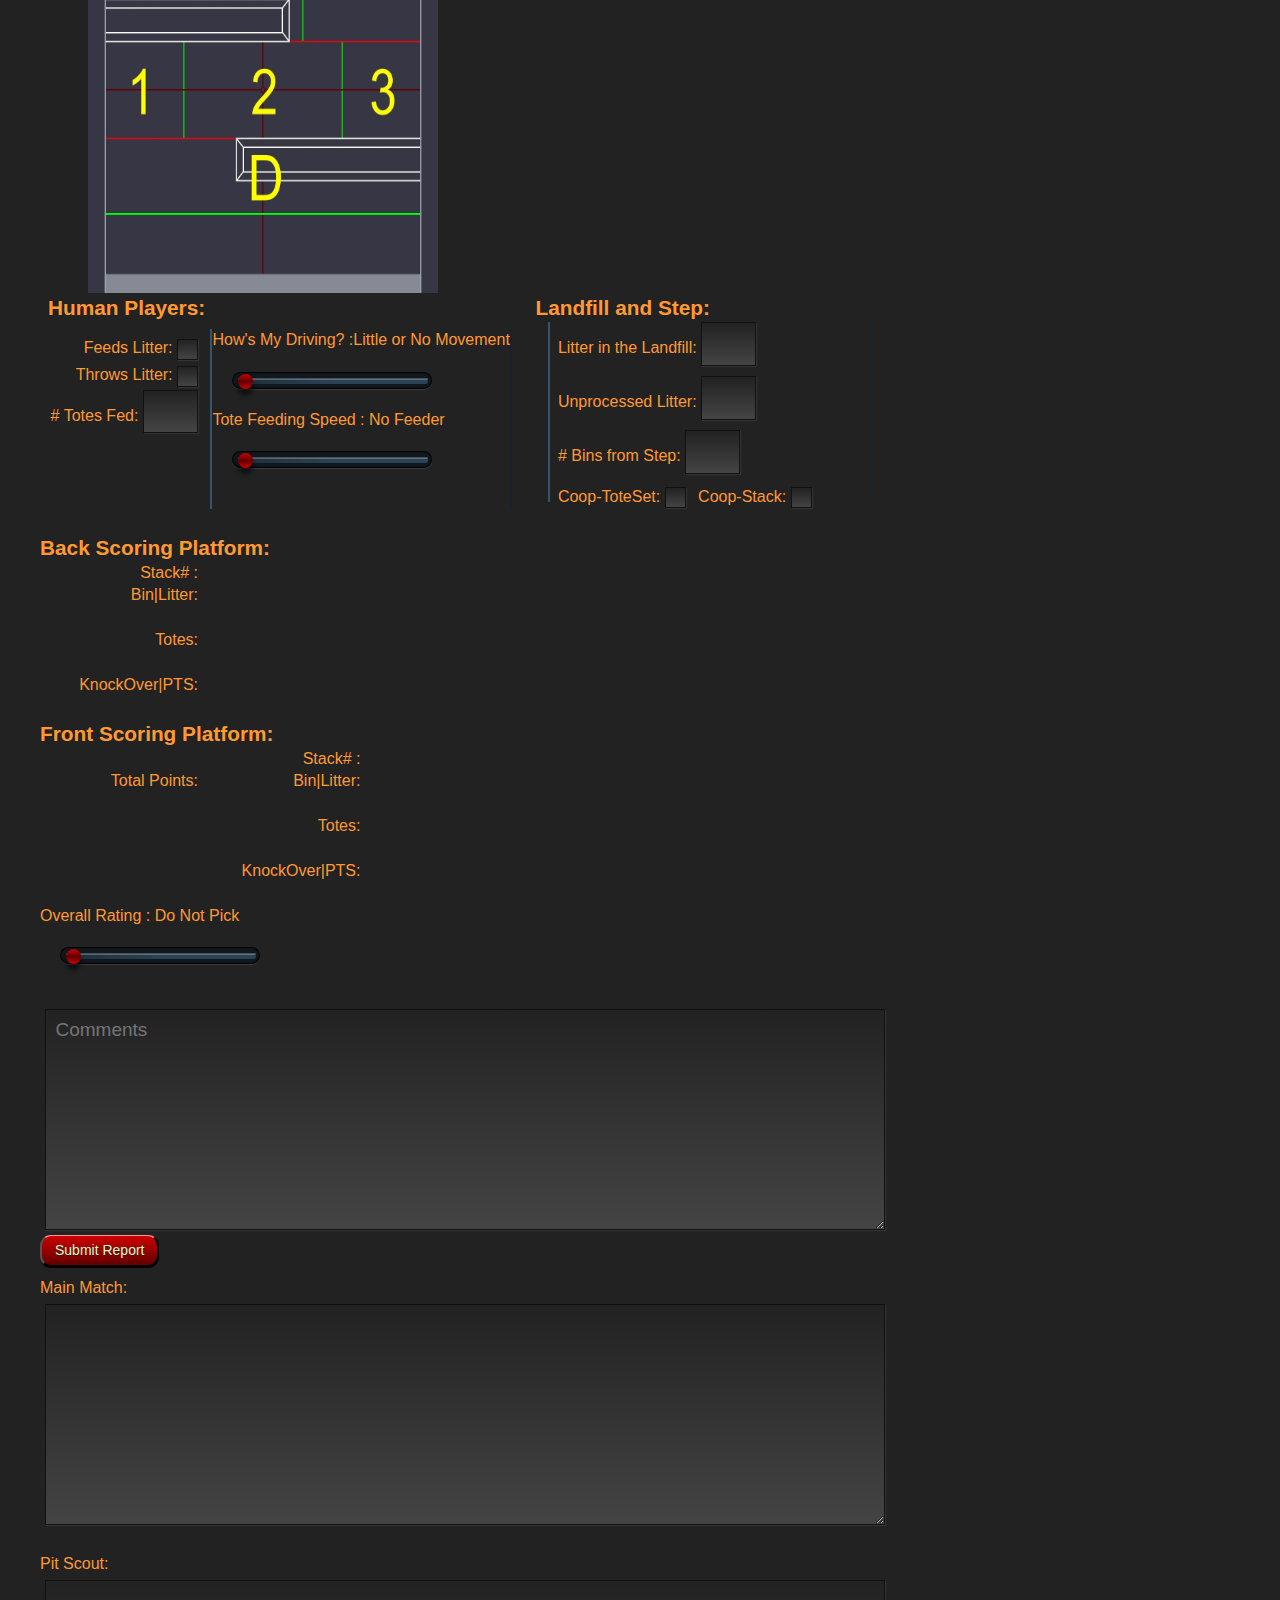
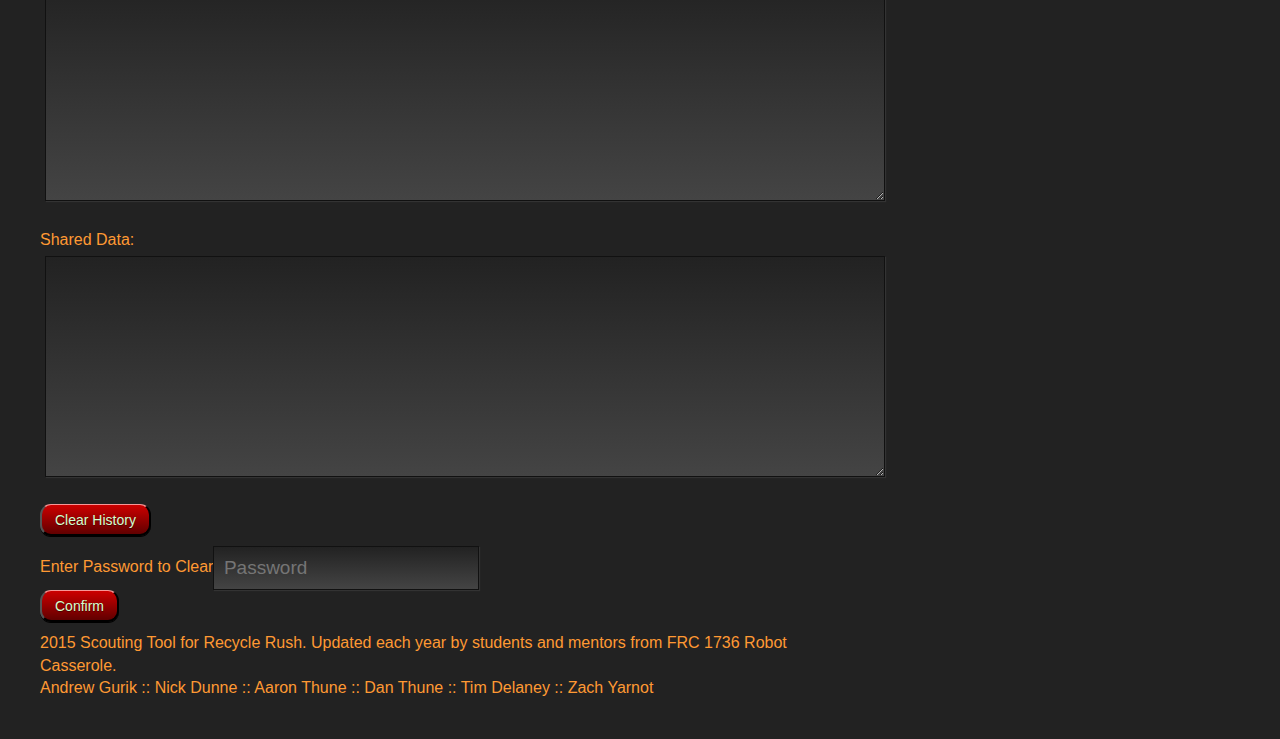
==== commit 6afea28c: "more formatting..." ====
--- a/index2015.html
+++ b/index2015.html
@@ -24,11 +24,13 @@
     </head>
     <body>
        <h1>Green Bean Casserole: Match Scouting System</h1>
-        <div id="teamLabel">
-	       Team Number<br>
-        </div>
-        <div id="teamDisp">
-       		<input type="tel" name="team_number_in" id="team_number_in" placeholder="0" onchange="disp_update();"><br>
+        <div class=div1>
+        	<div id="teamLabel">
+	       		Team Number<br>
+        	</div>
+        	<div id="teamDisp">
+       			<input type="tel" name="team_number_in" id="team_number_in" placeholder="0" onchange="disp_update();">
+       		</div>
        	</div>
         <ul class='tabs'>
             <li><a href='#MatchData'>Match Info</a></li>
@@ -116,7 +118,7 @@
             <!-- ------------------------------------- -->
 
             <!-- Need to add starting location selector here -->
-            <div id=stacks>
+            <div  class=div2>
               <div id="AutonomousScoring">
                 Robot to Auto Zone: <input type="checkbox" name="in_area" id="in_area" onchange="update_data();"> <br><br>
                	Yellow Totes to Auto Zone:	<input type="number" name="AutoTotes" id="AutoTotes" min=0 max =3 size=8 onchange="update_data();" /><br>
@@ -127,20 +129,21 @@
                 Bins to Auto Zone:
                 	<input type="number" name="AutoBins_succeeded" id="AutoBins_succeeded" min=0 max=3 size=8 onchange="update_data();" />
                 	<input type="number" name="AutoBins_failed" id="AutoBins_failed" min=0 max=3 size=8 onchange="update_data();" /><br>
-                <br><br> <br><br> <br><br> <br><br> <br><br> <br><br> <br><br> <br>
+
               </div>
             </div>
-            <div id=stacks>
-             <div id="StartLocation">
-                Starting Location :
+            <div id="StartLocation">
+             	<div  class=div2>
+             		                Starting Location :
                  <select name="Location" id="Location" onchange="update_data();">
                     <option value="A">A</option>
                     <option value="B">B</option>
                     <option value="C">C</option>
                     <option value="D">D</option>
                  </select> <br>
-                <img src="img/Clip_FRC_Field_2015.jpg" height="450" width="350">
-              </div>
+
+                	<img src="img/Clip_FRC_Field_2015.jpg" height="450" width="350">
+               	</div>
              </div>
         </div>
 
@@ -150,20 +153,19 @@
             <!-- --------------------------------------- -->
 
             <form name="BinFeeder" id="binfeeder">
-            	<div id="Human Player" class=stacks>
-
-            		<div>
-           				<h2>Human Players:</h2>
-           				<div class=headerDivider>
-            		    	<a>Feeds Litter: <input type="checkbox" name="human_feedsLitter" id="Human_feedsLitter" onchange="update_data();"></a><br>
-            		    	<a>Throws Litter: <input type="checkbox" name="human_throwsLitter" id="Human_throwsLitter" onchange="update_data();"></a><br><br>
-            				<a># Totes Fed: <input type="number" name="human_feedsTotes" min="0" max="30"  id="Human_feedsTotes" onchange="update_data();"></a>
-            				<br><br><br>
-            			</div
-            		</div>
-					<div class=stacks>
+              <div id="Human Player">
+          		 <div class=div2><h2>Human Players:</h2></div>
+          		 <div class=div3><h2>Landfill and Step:</h2></div>
+				 <br>
+   				 <div class=div1>
+            		    <a>Feeds Litter: <input type="checkbox" name="human_feedsLitter" id="Human_feedsLitter" onchange="update_data();"></a><br>
+            		    <a>Throws Litter: <input type="checkbox" name="human_throwsLitter" id="Human_throwsLitter" onchange="update_data();"></a><br>
+            			<a># Totes Fed: <input type="number" name="human_feedsTotes" min="0" max="30"  id="Human_feedsTotes" onchange="update_data();"></a>
+            			<br><br><br><br><br>
+       			</div>
+				 <div class=div3>
                       <div class=headerDivider>
-                      	<a>How's My Driving? :  </a> <a id="tele_driving_display">Little or No Movement</a>
+                      	How's My Driving? :<a id="tele_driving_display">Little or No Movement</a>
                       		<div id="shortslider">
                          		<input class="bar" type="range" id ="driving_ability" name="driving_ability" min="0" max="3" value ="0" onchange="update_data();">
                          		<span class="highlight"></span>
@@ -172,36 +174,31 @@
                       		<div id="shortslider">
                         		<input class="bar" type="range" id ="Tote_Feed_Speed" name="Tote_Feed_Speed" min="0" max="3" value ="0" onchange="update_data();">
                          		<span class="highlight"></span>
-                       		</div>
+                       	</div><br><br>
                       </div>
                     </div>
 
-           			<div id="LandFill" class=stacks >
-						<h2>Landfill and Step:</h2>
+           			<div id="LandFill" class=div3 >
 						<div class=headerDivider>
-							<div id=stacks> Litter in Landfill:  <input type="number" name="litterInLandfill" id="LitterInLandfill" min="0" max="10" /></div>
+							<div id=stacks> Litter in the Landfill:  <input type="number" name="litterInLandfill" id="LitterInLandfill" min="0" max="10" /></div>
 							<div id=stacks> Unprocessed Litter:  <input type="number" name="litterPenalty" id="LitterPenalty" min="0" max="10" /></div><br>
-							<div id=stacks> Got Bins from Step:  <input type="number" name="stepBins" id="StepBins" min="0" max="4" /></div><br>
-                   			<div id=stacks> Coop-ToteSet on Step   <input type="checkbox" name="coopToteSet" id="CoopToteSet"></div>
-                    		<div id=stacks> Coop-Stack on Step   <input type="checkbox" name="coopStack" id="CoopStack"></div>
-                    		<br><br>
+							<div id=stacks> # Bins from Step:  <input type="number" name="stepBins" id="StepBins" min="0" max="4" /></div>
+                   			<div id=stacks> Coop-ToteSet:   <input type="checkbox" name="coopToteSet" id="CoopToteSet"></div>
+                    		<div id=stacks> Coop-Stack:   <input type="checkbox" name="coopStack" id="CoopStack"></div>
+							<br><br>
                     	</div>
              		</div>
 				</div>
             </form>
-                   Total Points:<a id="TotalPoints"> </a> <br><br>
-
-
-
 
             <div id="BackField">
                     <h2>Back Scoring Platform:</h2>
 
-                    <div class=stacks3>
-                      Stacks: <br>
-                      B|L: <br><br>
-                     Totes: <br><br>
-                      KO|PTS:<br>
+                    <div class=div1>
+                      Stack# : <br>
+                      Bin|Litter: <br><br>
+                      Totes: <br><br>
+                      KnockOver|PTS:<br>
                     </div>
 
                     <div id=Stack1></div>
@@ -216,16 +213,18 @@
                     <div id=Stack10></div>
 
 				</div>
-
+				<br>
             	<div id="FrontField">
-
-                     <h2>Front Scoring Platform:</h2><br>
-
-                    <div class=stacks3>
-                       Stacks: <br>
-                      B|L: <br><br>
-                     Totes: <br><br>
-                      KO|PTS:<br>
+                  <h2>Front Scoring Platform:</h2>
+                    <div class=div1><br>
+                       Total Points:<a id="TotalPoints"> </a>
+						<br><br><br><br><br>
+                    </div>
+                     <div class=div1>
+                      Stack# : <br>
+                      Bin|Litter: <br><br>
+                      Totes: <br><br>
+                      KnockOver|PTS:<br>
                     </div>
 
                     <div id=Stack11></div>
@@ -284,8 +283,8 @@
                 <button onclick="Clear_History();">Confirm</button>
             </div>
         </div>
-        
-        
+
+
 
 
         <div id="About">
--- a/css/main.css
+++ b/css/main.css
@@ -21,7 +21,9 @@
 body {
     font-size: 1em;
     line-height: 1.4;
-}
+    width: 1024px;
+}
+
 
 /*
  * Remove text-shadow in selection highlight: h5bp.com/i
@@ -96,12 +98,9 @@
     break-before: page
 }
 
-#TeleopMade, #TeleopMissed {
-    margin-top: 15px;
-}
 
 h1 {
-    margin-top: 0.2em;
+    margin-top: 0.1em;
     margin-bottom: 0.2em;
 }
 h2 {
@@ -387,6 +386,27 @@
     margin-right: float;
     text-align: center;
 }
+.div1 {
+    display: inline-block;
+    width: 150px;
+    margin-left: 8px;
+    margin-right: float;
+    text-align: right;
+}
+.div2 {
+    display: inline-block;
+    width: 475px;
+    margin-left: 8px;
+    margin-right: float;
+    text-align: left;
+
+}.div3 {
+    display: inline-block;
+    width: 325px;
+    margin-left: 8px;
+    margin-right: float;
+    text-align: left;
+}
 
 #Stack1, #Stack2, #Stack3, #Stack4, #Stack5, #Stack6, #Stack7, #Stack8, #Stack9, #Stack10,
 #Stack11, #Stack12, #Stack13, #Stack14, #Stack15, #Stack16, #Stack17, #Stack18, #Stack19, #Stack20
@@ -397,7 +417,7 @@
     margin-right: auto;
 }
 
-.stacks3, .LandFill {
+.stacks3 {
     display: inline-block;
     margin="20px"
     text-align: right;
@@ -405,9 +425,8 @@
 
 .headerDivider {
     display: inline-block;
-    margin="20px"
-    margin-left: 40px;
-    text-align: right;
+    margin="10px"
+    margin-left: 20px;
     border-left:2px solid #38546d;
     border-right:2px solid #16222c;
     height:180px;
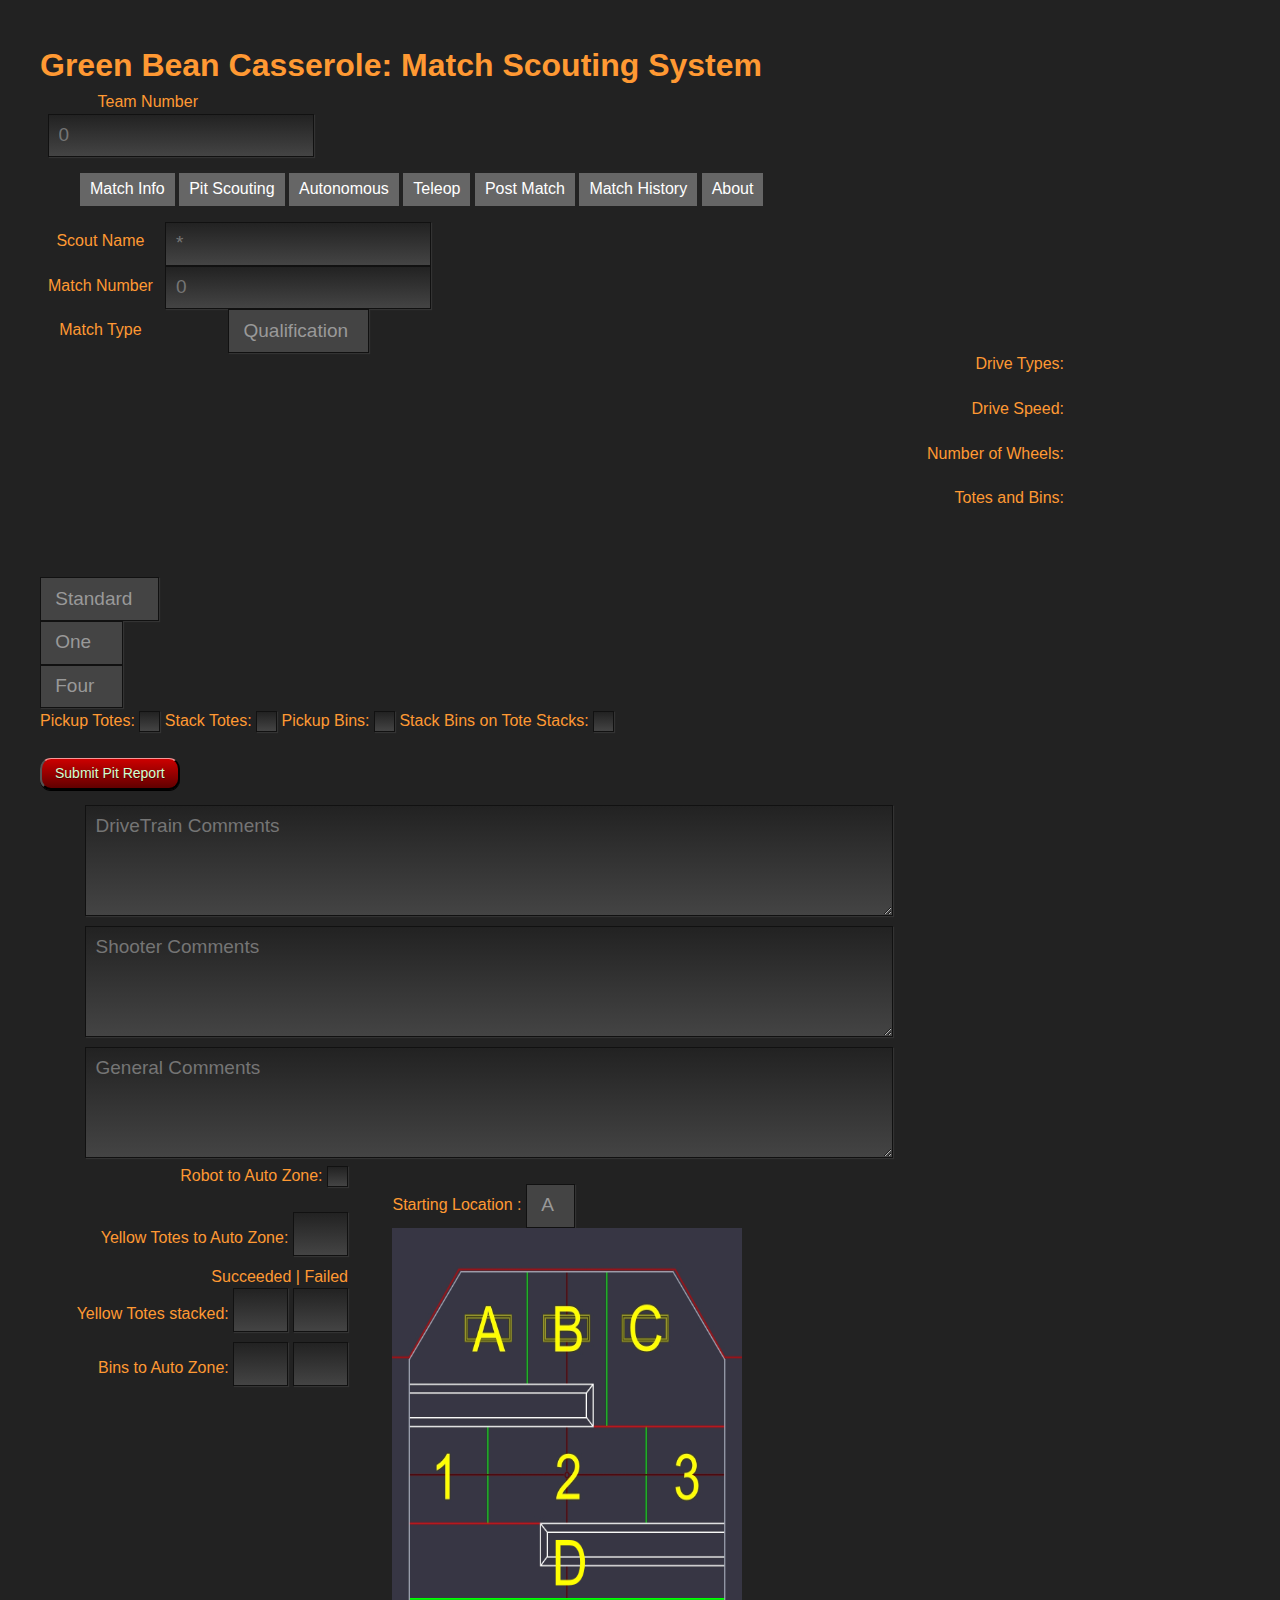
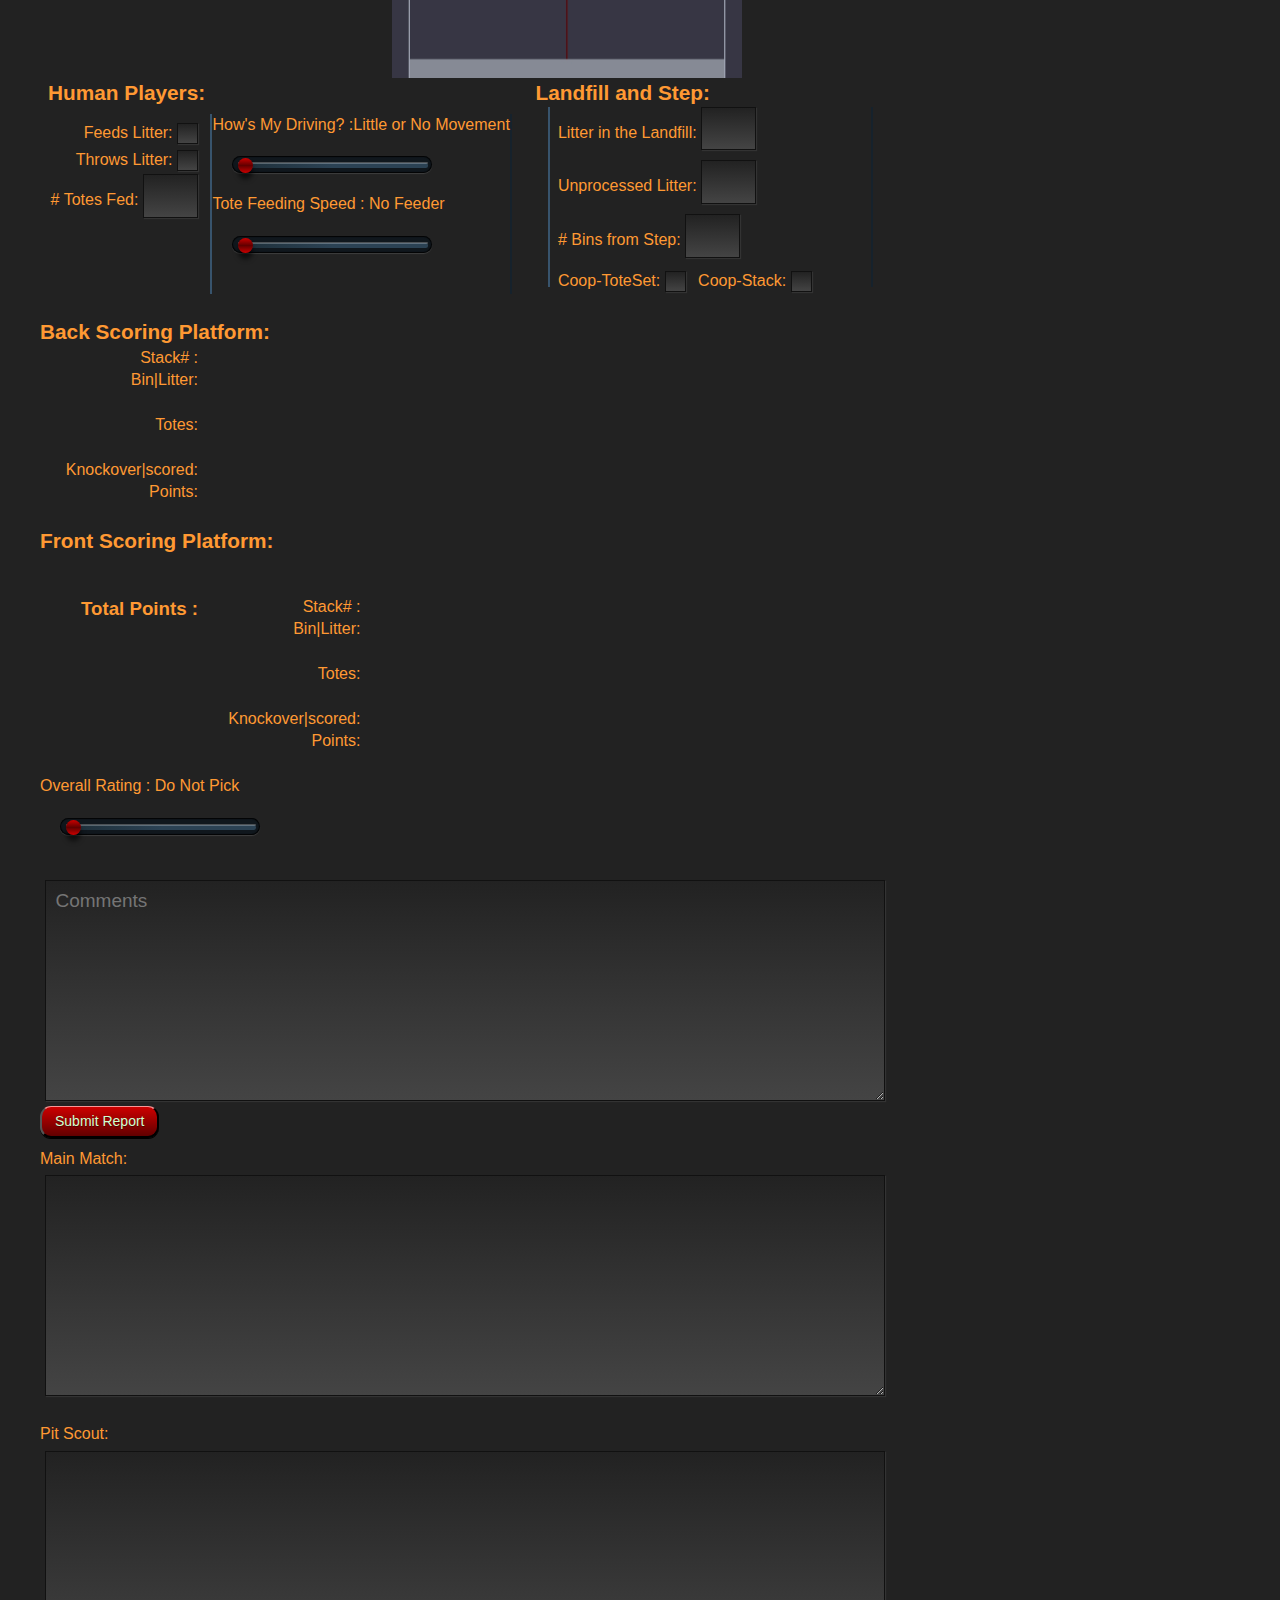
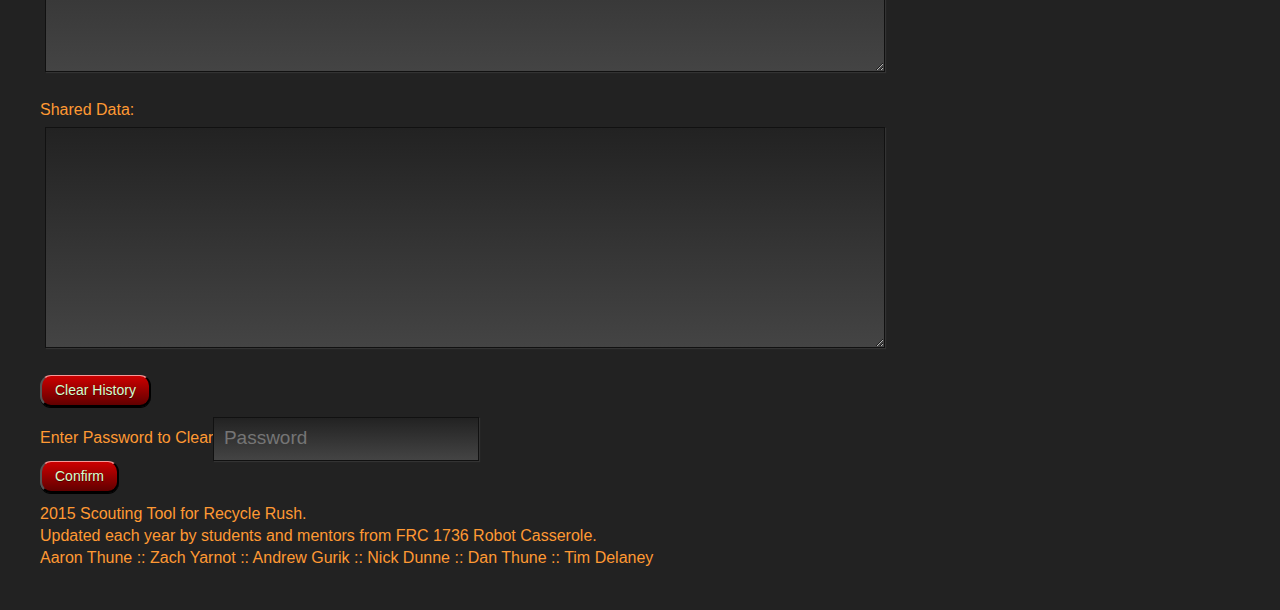
==== commit b14501e4: "getting close. added scored checkbox for teleop stack sets if scored checkbox not checked, stack tot" ====
--- a/index2015.html
+++ b/index2015.html
@@ -118,8 +118,8 @@
             <!-- ------------------------------------- -->
 
             <!-- Need to add starting location selector here -->
-            <div  class=div2>
-              <div id="AutonomousScoring">
+
+              <div id="AutonomousScoring" class=div3>
                 Robot to Auto Zone: <input type="checkbox" name="in_area" id="in_area" onchange="update_data();"> <br><br>
                	Yellow Totes to Auto Zone:	<input type="number" name="AutoTotes" id="AutoTotes" min=0 max =3 size=8 onchange="update_data();" /><br>
 				Succeeded | Failed  <br>
@@ -129,12 +129,12 @@
                 Bins to Auto Zone:
                 	<input type="number" name="AutoBins_succeeded" id="AutoBins_succeeded" min=0 max=3 size=8 onchange="update_data();" />
                 	<input type="number" name="AutoBins_failed" id="AutoBins_failed" min=0 max=3 size=8 onchange="update_data();" /><br>
-
+					<br><br><br>
               </div>
-            </div>
-            <div id="StartLocation">
-             	<div  class=div2>
-             		                Starting Location :
+
+            <div id="StartLocation" class=div3>
+             	<div >
+             	Starting Location :
                  <select name="Location" id="Location" onchange="update_data();">
                     <option value="A">A</option>
                     <option value="B">B</option>
@@ -158,12 +158,12 @@
           		 <div class=div3><h2>Landfill and Step:</h2></div>
 				 <br>
    				 <div class=div1>
-            		    <a>Feeds Litter: <input type="checkbox" name="human_feedsLitter" id="Human_feedsLitter" onchange="update_data();"></a><br>
-            		    <a>Throws Litter: <input type="checkbox" name="human_throwsLitter" id="Human_throwsLitter" onchange="update_data();"></a><br>
-            			<a># Totes Fed: <input type="number" name="human_feedsTotes" min="0" max="30"  id="Human_feedsTotes" onchange="update_data();"></a>
+            		    <a>Feeds Litter: <input type="checkbox" name="human_feedsLitter" id="human_feedsLitter" onchange="update_data();"></a><br>
+            		    <a>Throws Litter: <input type="checkbox" name="human_throwsLitter" id="human_throwsLitter" onchange="update_data();"></a><br>
+            			<a># Totes Fed: <input type="number" name="human_feedsTotes" min="0" max="30"  id="human_feedsTotes" onchange="update_data();"></a>
             			<br><br><br><br><br>
        			</div>
-				 <div class=div3>
+				   <div class=div3>
                       <div class=headerDivider>
                       	How's My Driving? :<a id="tele_driving_display">Little or No Movement</a>
                       		<div id="shortslider">
@@ -174,7 +174,7 @@
                       		<div id="shortslider">
                         		<input class="bar" type="range" id ="Tote_Feed_Speed" name="Tote_Feed_Speed" min="0" max="3" value ="0" onchange="update_data();">
                          		<span class="highlight"></span>
-                       	</div><br><br>
+                       		</div><br><br>
                       </div>
                     </div>
 
@@ -198,7 +198,8 @@
                       Stack# : <br>
                       Bin|Litter: <br><br>
                       Totes: <br><br>
-                      KnockOver|PTS:<br>
+                      Knockover|scored:<br>
+                      Points: <br>
                     </div>
 
                     <div id=Stack1></div>
@@ -217,14 +218,16 @@
             	<div id="FrontField">
                   <h2>Front Scoring Platform:</h2>
                     <div class=div1><br>
-                       Total Points:<a id="TotalPoints"> </a>
+                       <h3>Total Points : <a id="TotalPoints"> </a></h3>
 						<br><br><br><br><br>
                     </div>
-                     <div class=div1>
+
+                    <div class=div1>
                       Stack# : <br>
                       Bin|Litter: <br><br>
                       Totes: <br><br>
-                      KnockOver|PTS:<br>
+                      Knockover|scored:<br>
+                      Points: <br>
                     </div>
 
                     <div id=Stack11></div>
@@ -288,8 +291,8 @@
 
 
         <div id="About">
-            2015 Scouting Tool for Recycle Rush. Updated each year by students and mentors from FRC 1736 Robot Casserole.
-            <br>Andrew Gurik :: Nick Dunne :: Aaron Thune :: Dan Thune :: Tim Delaney :: Zach Yarnot
+            2015 Scouting Tool for Recycle Rush. <br> Updated each year by students and mentors from FRC 1736 Robot Casserole.
+            <br>Aaron Thune ::  Zach Yarnot :: Andrew Gurik :: Nick Dunne :: Dan Thune :: Tim Delaney
         </div>
         <script type="text/javascript">
             $('ul.tabs').each(function(){
--- a/css/main.css
+++ b/css/main.css
@@ -101,7 +101,7 @@
 
 h1 {
     margin-top: 0.1em;
-    margin-bottom: 0.2em;
+    margin-bottom: 0.1em;
 }
 h2 {
     margin-top: 0.1em;
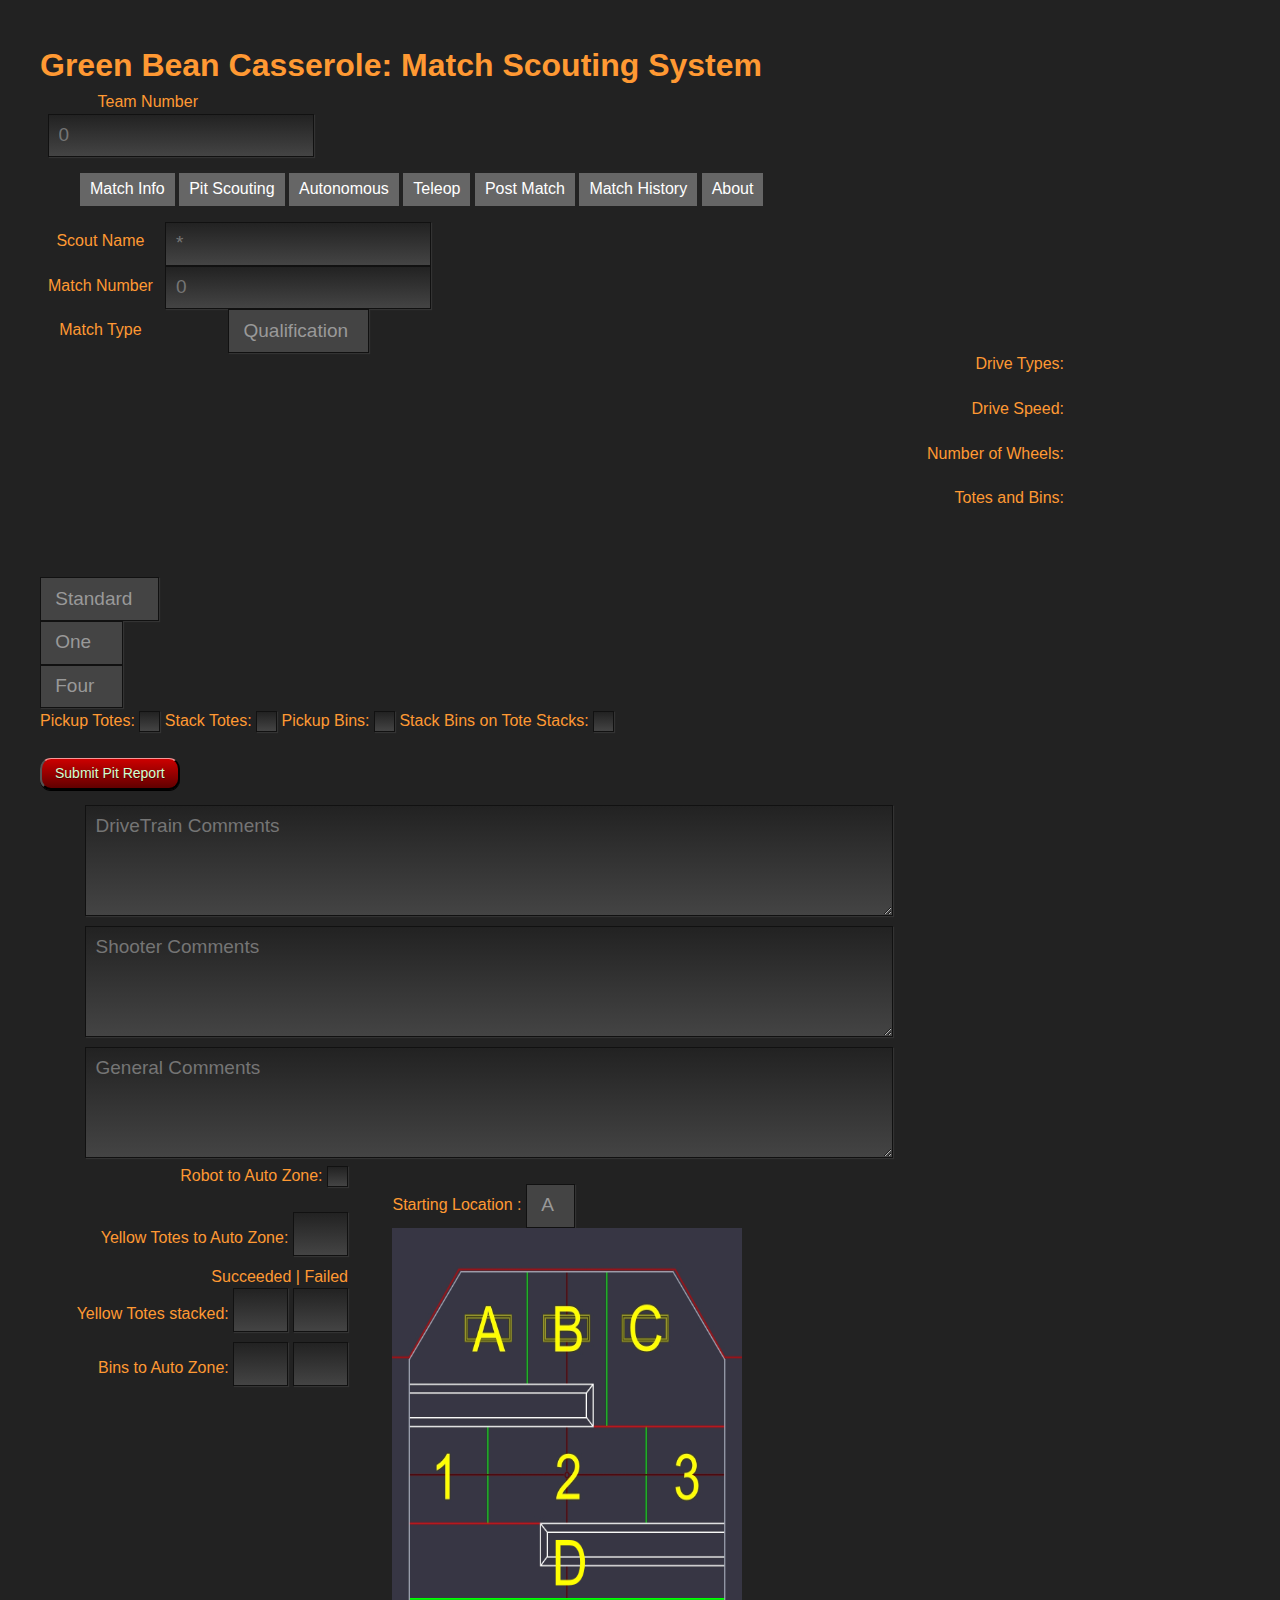
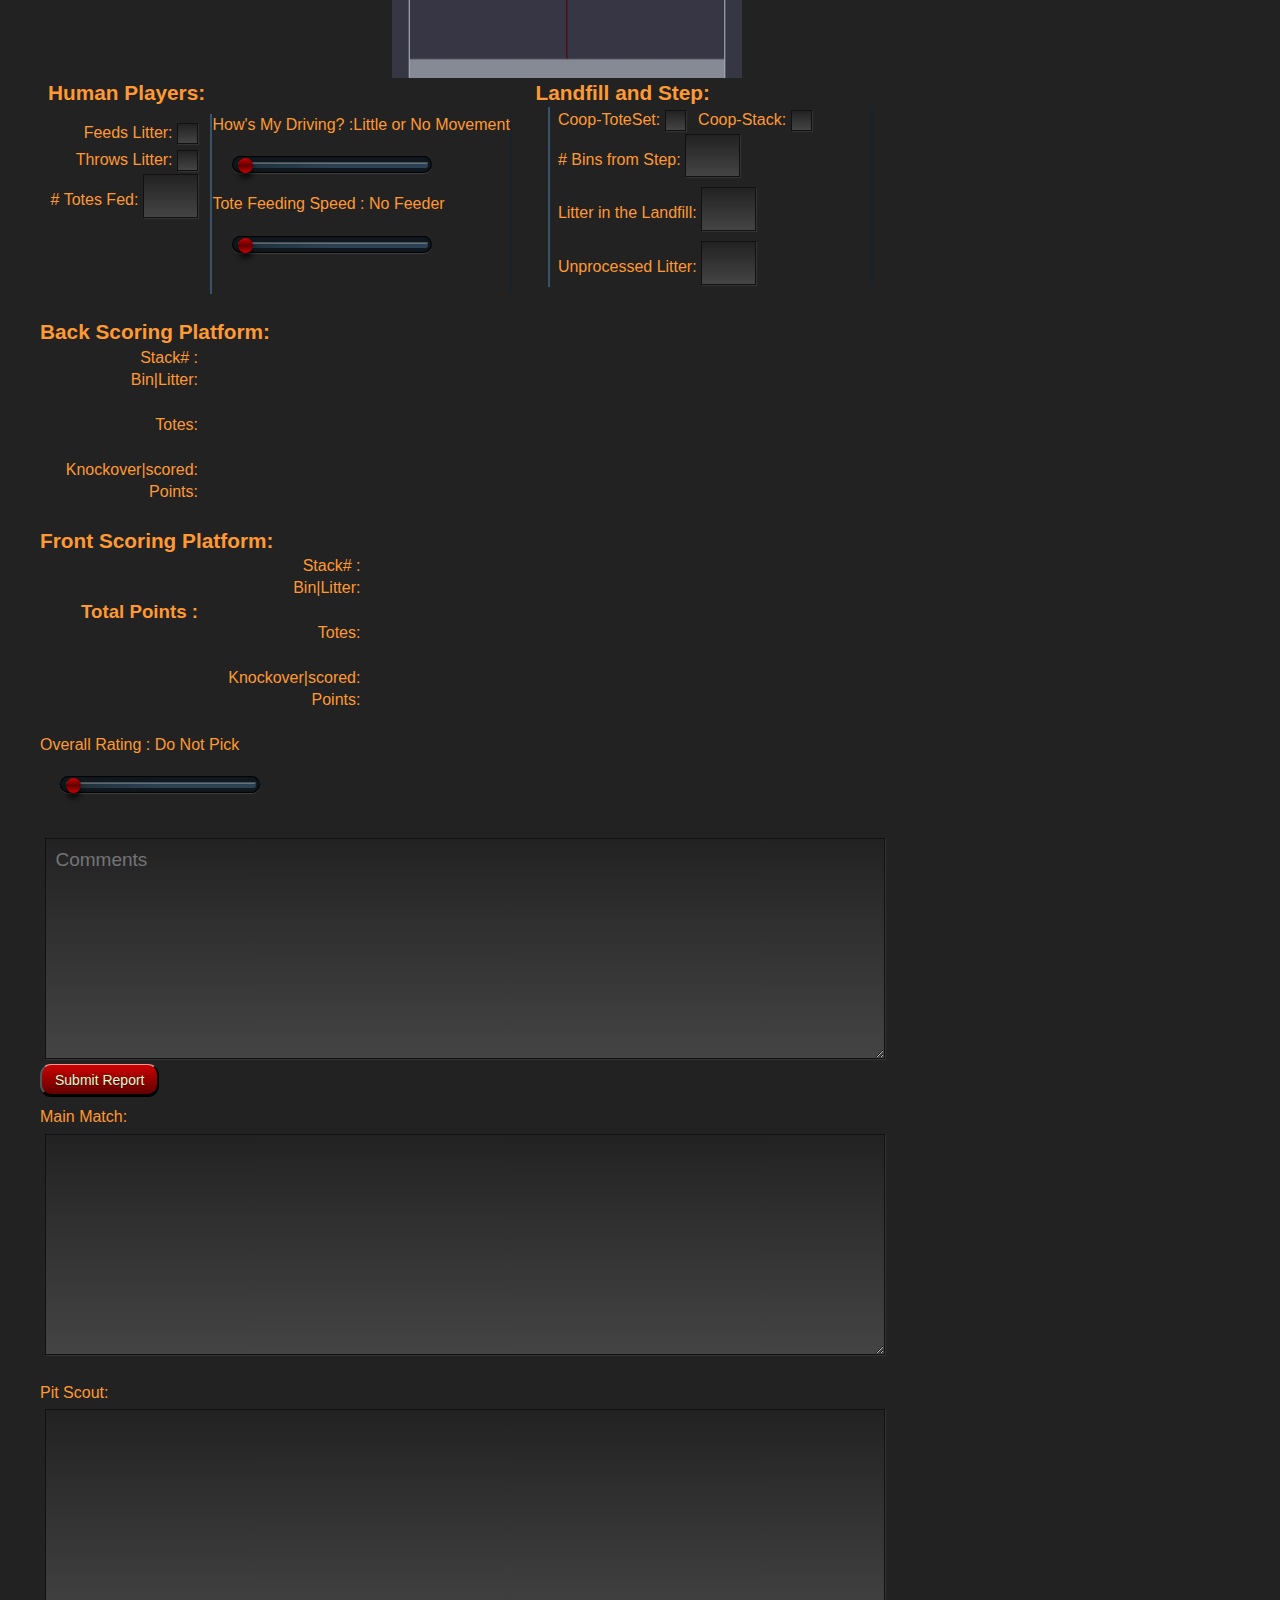
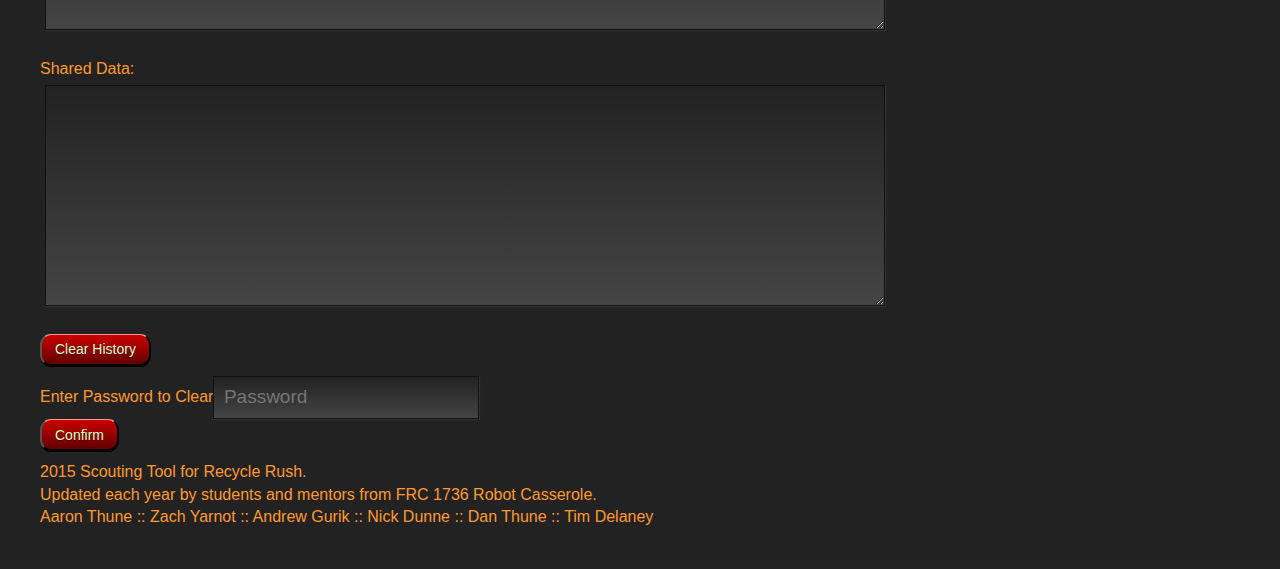
==== commit 053e1bd8: "just can't stop tweaking things..." ====
--- a/index2015.html
+++ b/index2015.html
@@ -180,11 +180,11 @@
 
            			<div id="LandFill" class=div3 >
 						<div class=headerDivider>
+                   			<div id=stacks> Coop-ToteSet:   <input type="checkbox" name="coopToteSet" id="CoopToteSet"></div>
+                    		<div id=stacks> Coop-Stack:   <input type="checkbox" name="coopStack" id="CoopStack"></div><br>
+							<div id=stacks> # Bins from Step:  <input type="number" name="stepBins" id="StepBins" min="0" max="4" /></div>
 							<div id=stacks> Litter in the Landfill:  <input type="number" name="litterInLandfill" id="LitterInLandfill" min="0" max="10" /></div>
-							<div id=stacks> Unprocessed Litter:  <input type="number" name="litterPenalty" id="LitterPenalty" min="0" max="10" /></div><br>
-							<div id=stacks> # Bins from Step:  <input type="number" name="stepBins" id="StepBins" min="0" max="4" /></div>
-                   			<div id=stacks> Coop-ToteSet:   <input type="checkbox" name="coopToteSet" id="CoopToteSet"></div>
-                    		<div id=stacks> Coop-Stack:   <input type="checkbox" name="coopStack" id="CoopStack"></div>
+							<div id=stacks> Unprocessed Litter:  <input type="number" name="litterPenalty" id="LitterPenalty" min="0" max="10" /></div>
 							<br><br>
                     	</div>
              		</div>
@@ -219,7 +219,7 @@
                   <h2>Front Scoring Platform:</h2>
                     <div class=div1><br>
                        <h3>Total Points : <a id="TotalPoints"> </a></h3>
-						<br><br><br><br><br>
+						<br><br><br>
                     </div>
 
                     <div class=div1>
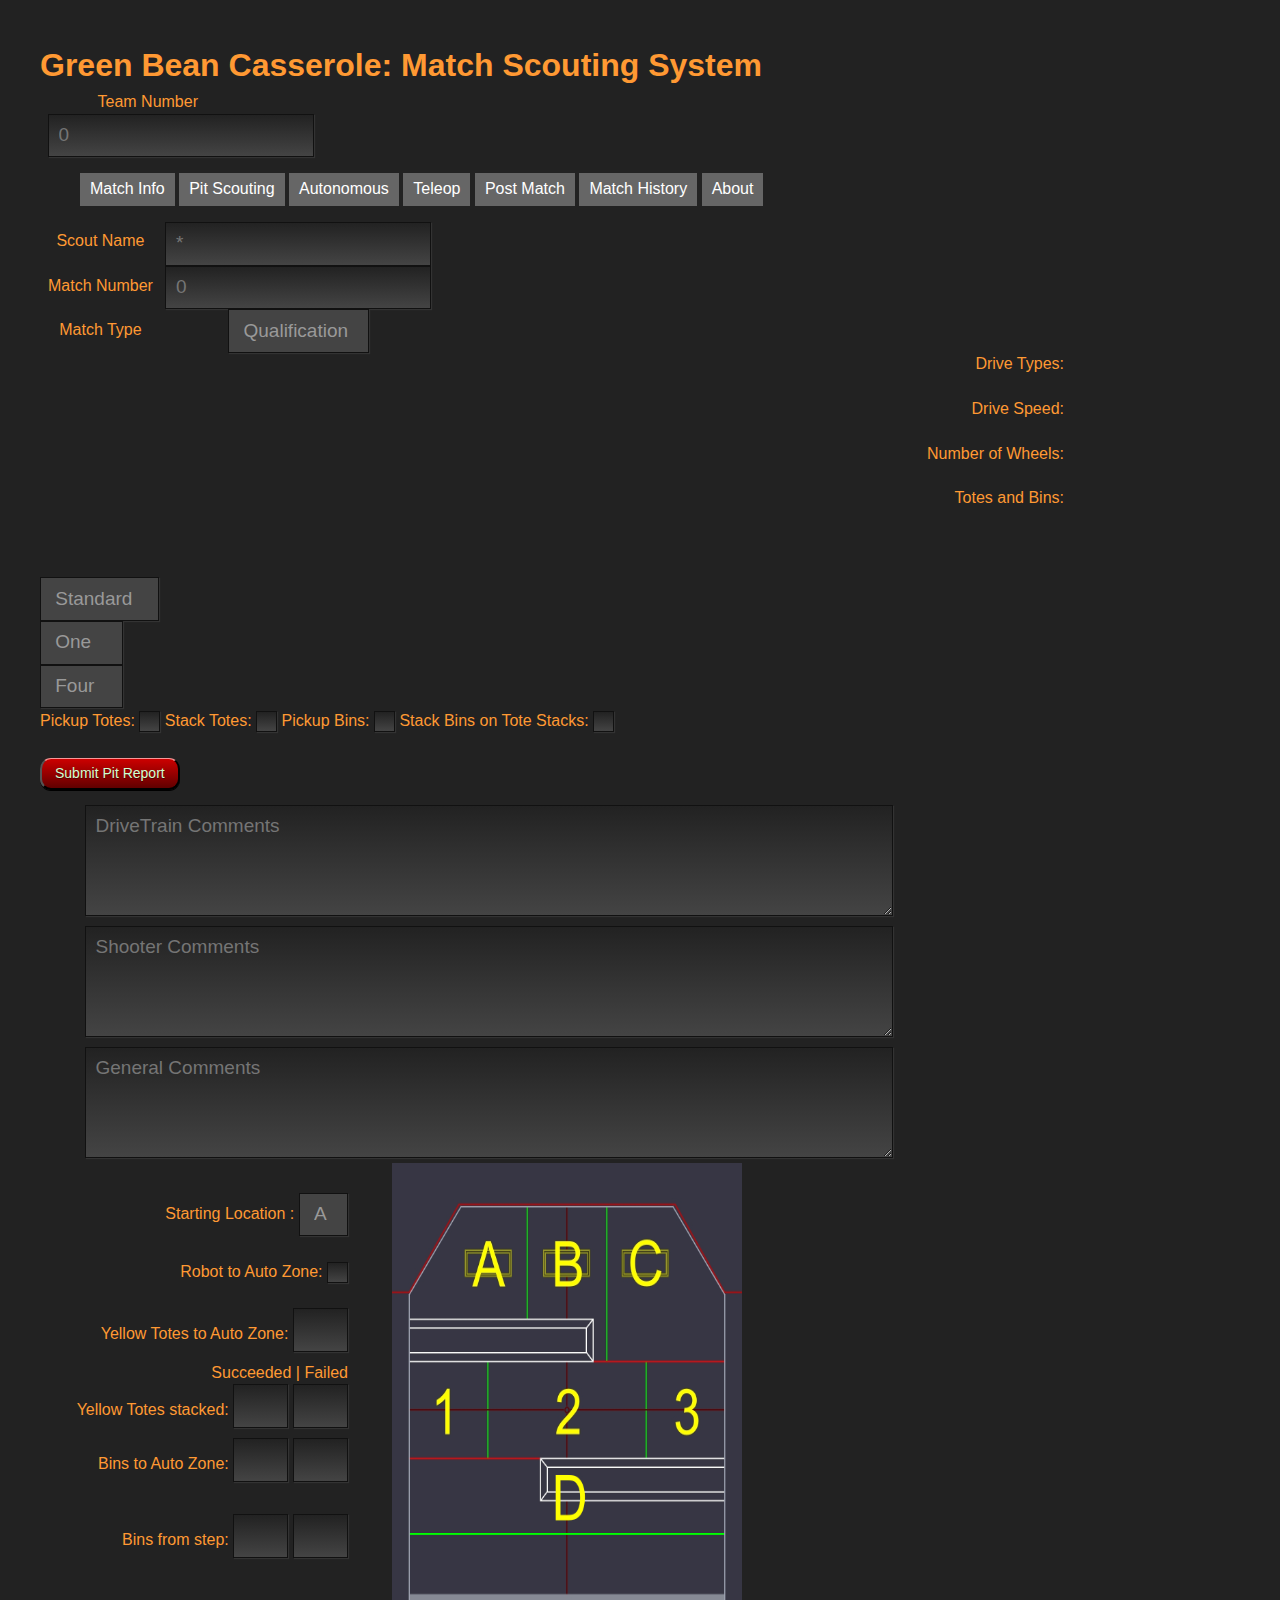
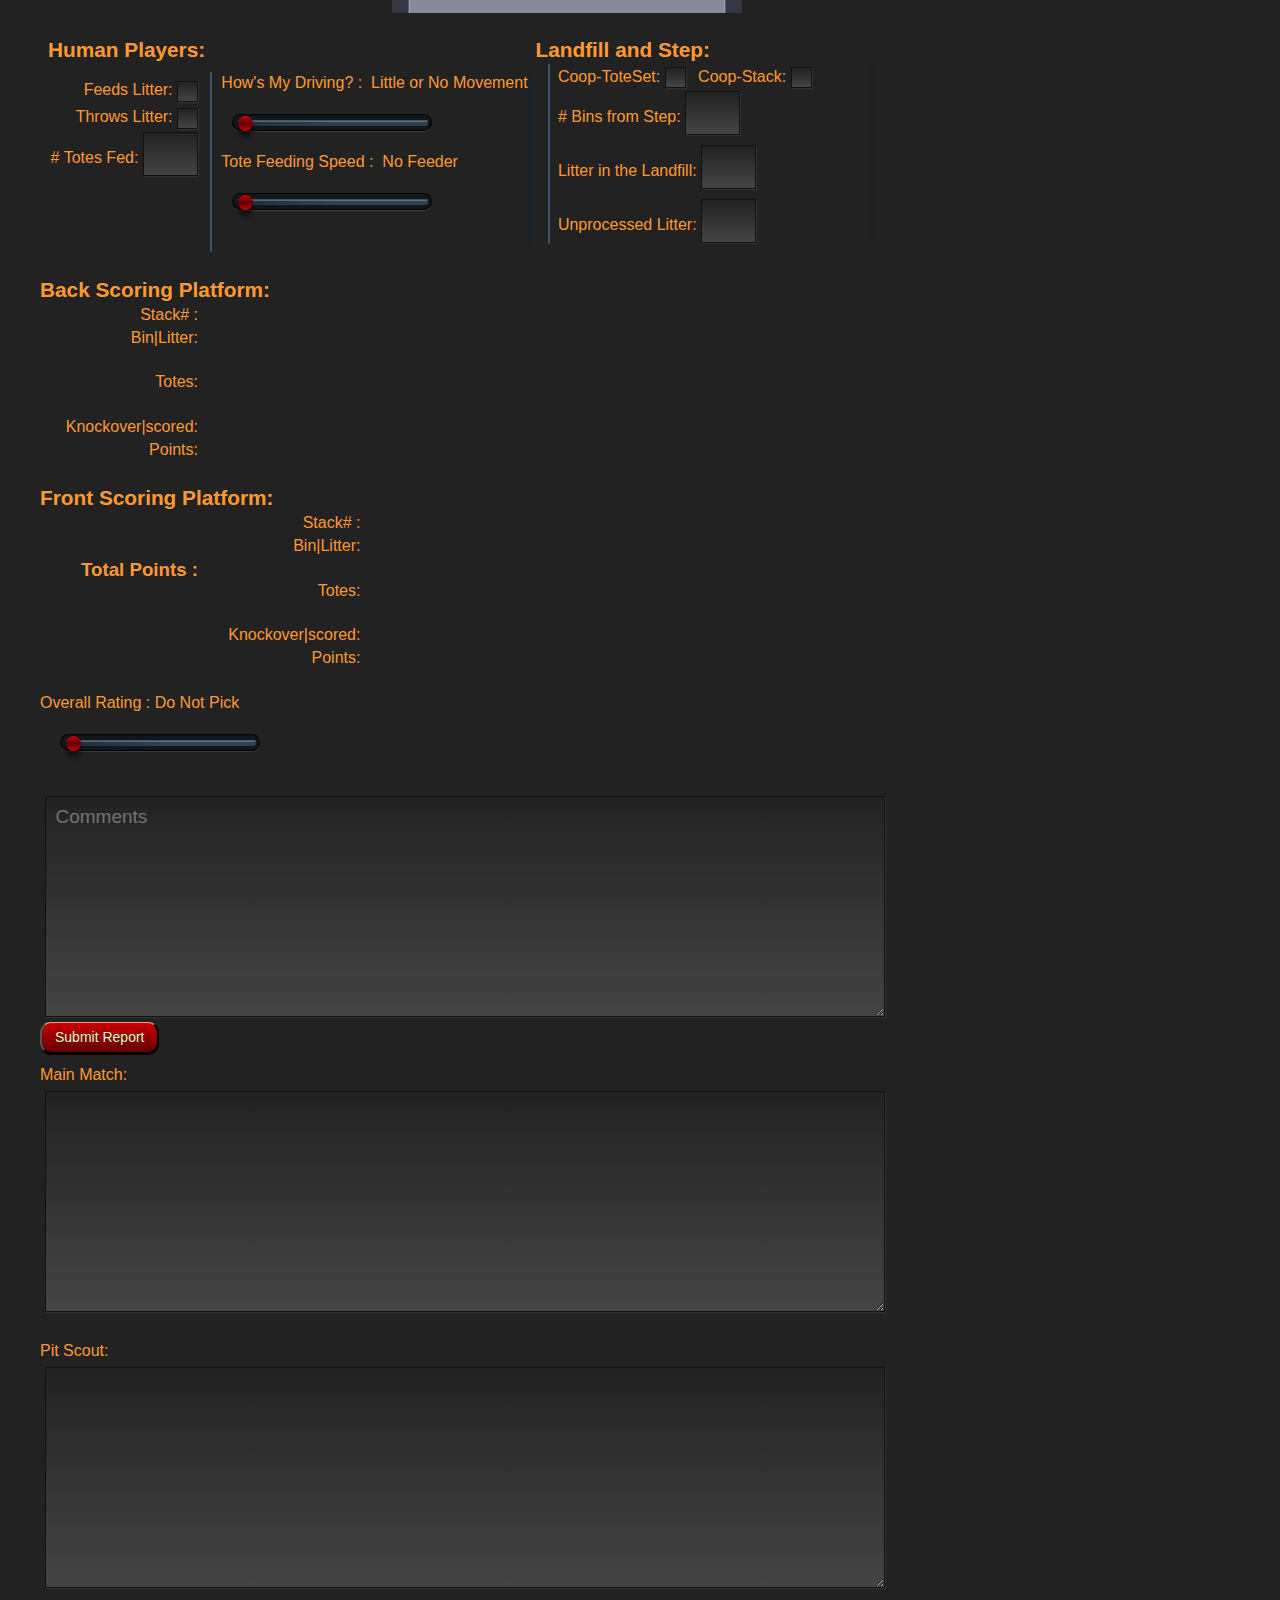
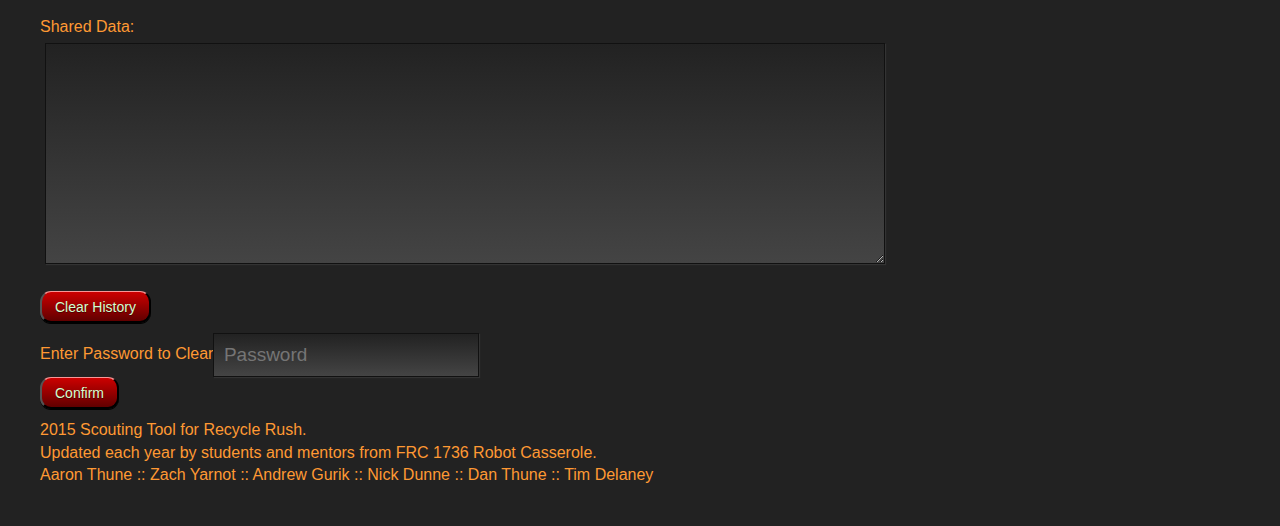
==== commit 4aed1916: "more. added more fields - need to add javascript/data side for them. auto - added bins from step cou" ====
--- a/index2015.html
+++ b/index2015.html
@@ -29,7 +29,7 @@
 	       		Team Number<br>
         	</div>
         	<div id="teamDisp">
-       			<input type="tel" name="team_number_in" id="team_number_in" placeholder="0" onchange="disp_update();">
+       			<input type="tel" name="team_number_in" id="team_number_in" placeholder="0" onchange="update_data(); Hide_Tabs();">
        		</div>
        	</div>
         <ul class='tabs'>
@@ -119,7 +119,14 @@
 
             <!-- Need to add starting location selector here -->
 
-              <div id="AutonomousScoring" class=div3>
+              <div id="AutonomousScoring" class=div3><br>
+             	Starting Location :
+                 <select name="Location" id="Location" onchange="update_data();">
+                    <option value="A">A</option>
+                    <option value="B">B</option>
+                    <option value="C">C</option>
+                    <option value="D">D</option>
+                 </select><br><br>
                 Robot to Auto Zone: <input type="checkbox" name="in_area" id="in_area" onchange="update_data();"> <br><br>
                	Yellow Totes to Auto Zone:	<input type="number" name="AutoTotes" id="AutoTotes" min=0 max =3 size=8 onchange="update_data();" /><br>
 				Succeeded | Failed  <br>
@@ -127,23 +134,20 @@
                 	<input type="number" name="AutoStacks_succeeded" id="AutoStacks_succeeded" min=0 max =3 size=8 onchange="update_data();" />
                 	<input type="number" name="AutoStacks_failed" id="AutoStacks_failed" min=0 max =3 size=8 onchange="update_data();" /><br>
                 Bins to Auto Zone:
-                	<input type="number" name="AutoBins_succeeded" id="AutoBins_succeeded" min=0 max=3 size=8 onchange="update_data();" />
-                	<input type="number" name="AutoBins_failed" id="AutoBins_failed" min=0 max=3 size=8 onchange="update_data();" /><br>
-					<br><br><br>
+                	<input type="number" name="AutoBins_succeeded" id="stepBins_succeeded" min=0 max=3 size=8 onchange="update_data();" />
+                	<input type="number" name="AutoBins_failed" id="stepBins_failed" min=0 max=3 size=8 onchange="update_data();" /><br>
+					<br>
+                Bins from step:
+                	<input type="number" name="stepBins_succeeded" id="AutoBins_succeeded" min=0 max=3 size=8 onchange="update_data();" />
+                	<input type="number" name="stepBins_failed" id="AutoBins_failed" min=0 max=3 size=8 onchange="update_data();" /><br>
+				<br><br><br>
               </div>
 
             <div id="StartLocation" class=div3>
-             	<div >
-             	Starting Location :
-                 <select name="Location" id="Location" onchange="update_data();">
-                    <option value="A">A</option>
-                    <option value="B">B</option>
-                    <option value="C">C</option>
-                    <option value="D">D</option>
-                 </select> <br>
 
                 	<img src="img/Clip_FRC_Field_2015.jpg" height="450" width="350">
-               	</div>
+                	<br><br>
+
              </div>
         </div>
 
@@ -165,12 +169,12 @@
        			</div>
 				   <div class=div3>
                       <div class=headerDivider>
-                      	How's My Driving? :<a id="tele_driving_display">Little or No Movement</a>
+                      	&nbsp; How's My Driving? :&nbsp; <a id="tele_driving_display">Little or No Movement</a>
                       		<div id="shortslider">
                          		<input class="bar" type="range" id ="driving_ability" name="driving_ability" min="0" max="3" value ="0" onchange="update_data();">
                          		<span class="highlight"></span>
                        		</div>
-                      	<a>Tote Feeding Speed :  </a> <a id="ToteFeedSpeed">No Feeder</a>
+                      	&nbsp;&nbsp;Tote Feeding Speed :&nbsp;  <a id="ToteFeedSpeed">No Feeder</a>
                       		<div id="shortslider">
                         		<input class="bar" type="range" id ="Tote_Feed_Speed" name="Tote_Feed_Speed" min="0" max="3" value ="0" onchange="update_data();">
                          		<span class="highlight"></span>
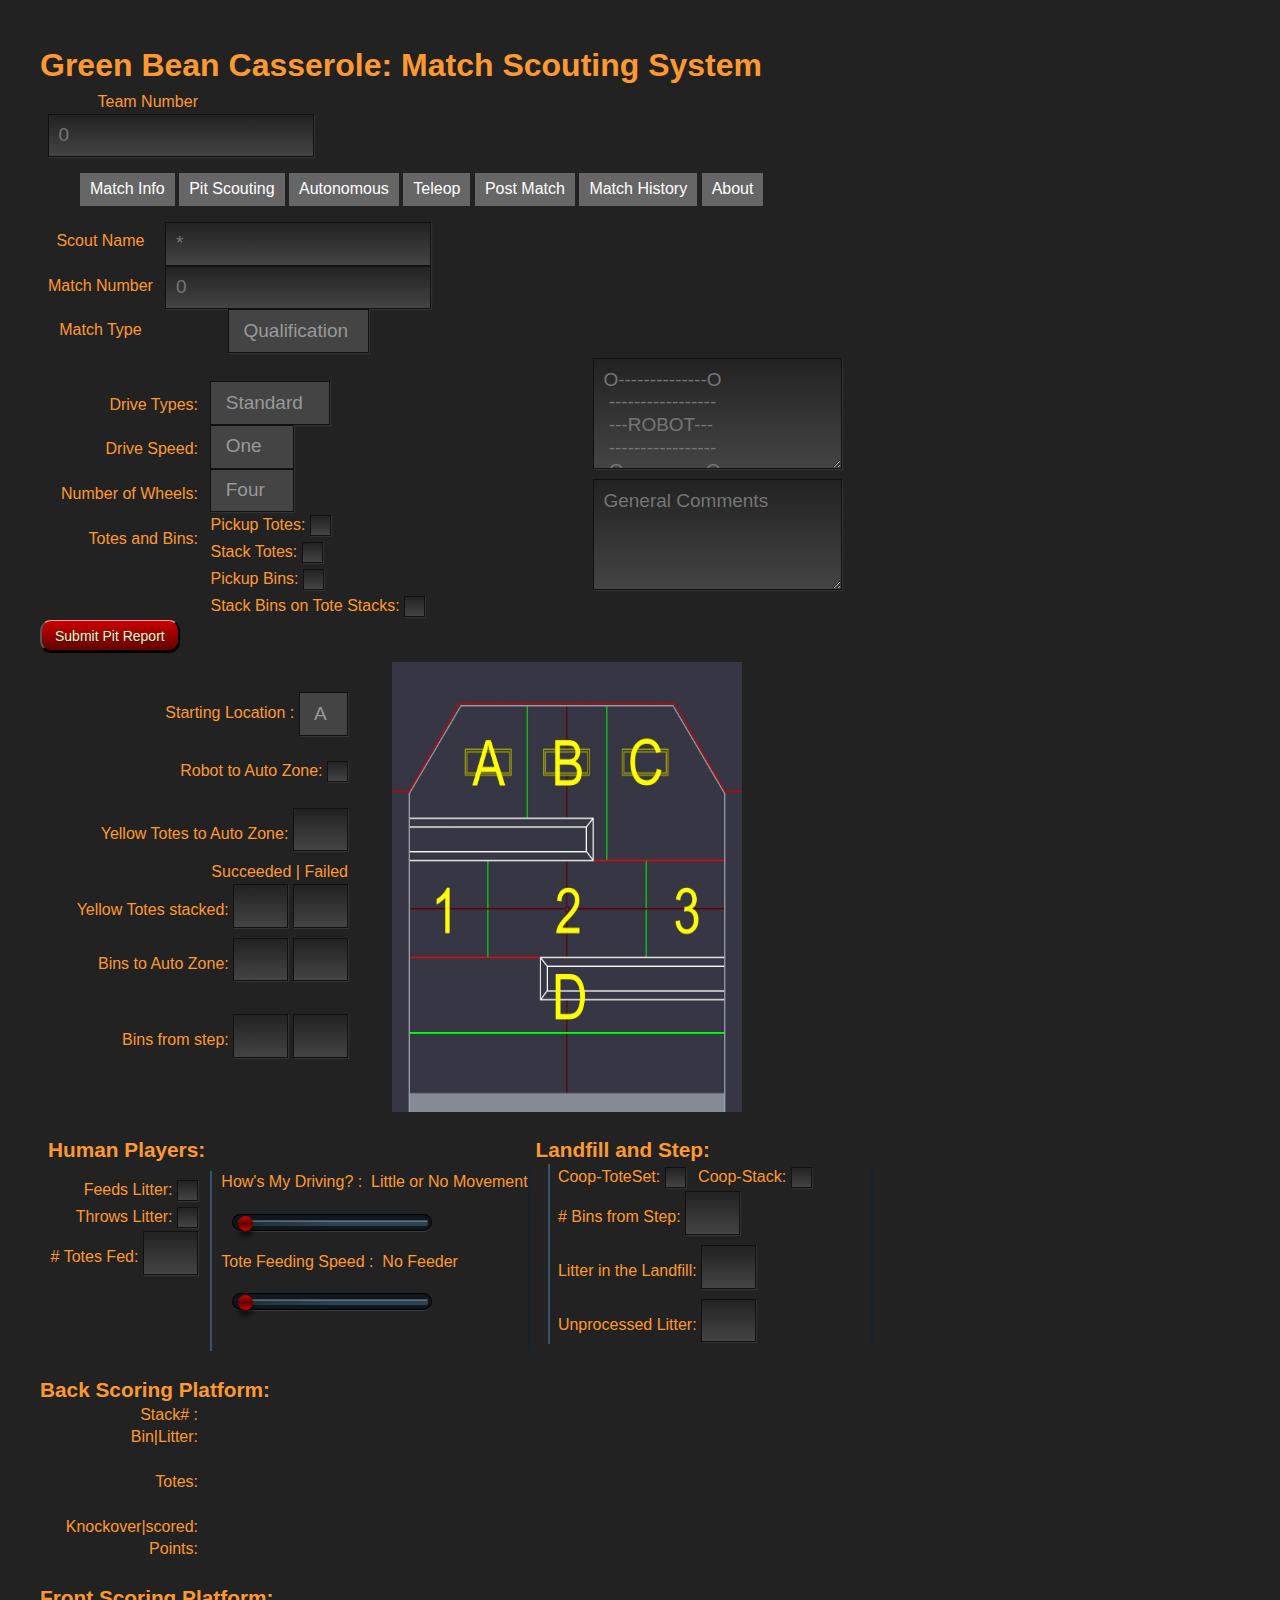
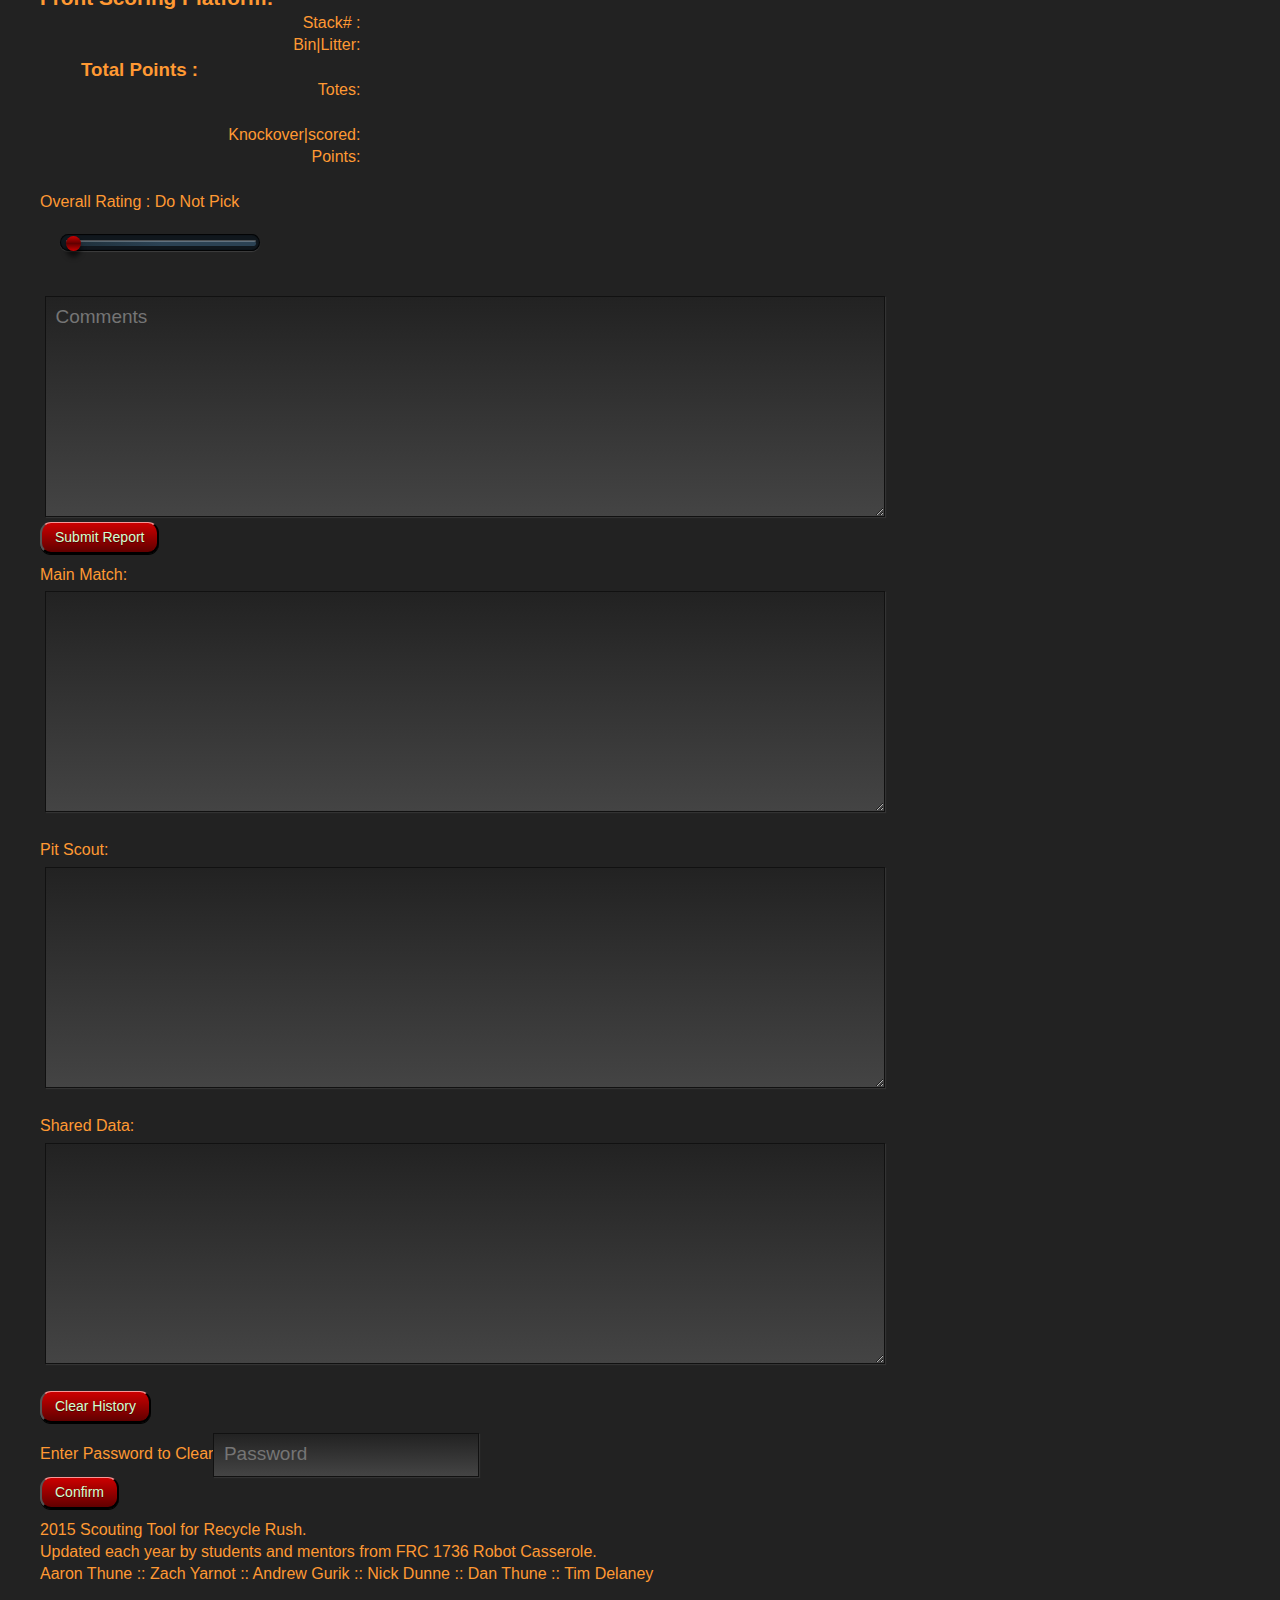
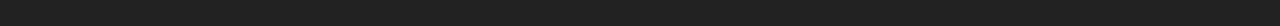
==== commit f5514a9b: "Aaron worked on pit data formatting, save and reset. still need to correct some issues with reset." ====
--- a/index2015.html
+++ b/index2015.html
@@ -66,51 +66,52 @@
         	<!-- ------------------------------ -->
             <!-- ----------Features------------ -->
             <!-- ------------------------------ -->
-            <div id="FeatureDataStrings" align="right">
+
+         <div id="FeatureValues" >
+            <div id="FeatureDataStrings" class=div1>
             	Drive Types:<br><br>
             	Drive Speed:<br><br>
             	Number of Wheels:<br><br>
             	Totes and Bins: <br><br><br><br>
             </div>
-
-            <div id="FeatureValues">
-            	<select name="drive_type" id="drive_type">
+			<div id="drivedata" class=div3>
+             	<select name="drive_type" id="drive_type">
             		<option value="Standard">Standard</option>
             		<option value="Swerve">Swerve</option>
             		<option value="Mecanum">Mecanum</option>
             		<option value="Omni">Omni</option>
             		<option value="Other">Other</option>
             	</select><br>
+
             	<select name="drive_speed" id="drive_speed">
             		<option value="One">One</option>
             		<option value="Two">Two</option>
             		<option value="Other">Other</option>
             	</select><br>
+
             	<select name="number_wheels" id="number_wheels">
             		<option value="Four">Four</option>
             		<option value="Six">Six</option>
             		<option value="Eight">Eight</option>
             		<option value="Other">Other</option>
             	</select><br>
-            	Pickup Totes: <input type="checkbox" name="low_pass" id="low_pass">
-            	Stack Totes: <input type="checkbox" name="high_pass" id="high_pass">
-            	Pickup Bins: <input type="checkbox" name="low_pass" id="low_pass">
-            	Stack Bins on Tote Stacks: <input type="checkbox" name="high_pass" id="high_pass">
-
-           		<br><br>
-   	           <button id="SubmitPitReport" onclick="Submit_Pit_Report()">Submit Pit Report</button>
-
-            </div>
-           <div id="FeatureComments">
-	            <textarea placeholder="DriveTrain Comments" id="DriveTrain_Comments" class="Pit_Text_Field"></textarea>
-	            <br>
-	            <textarea placeholder="Shooter Comments" id="Shooter_Comments" class="Pit_Text_Field"></textarea>
-	            <br>
-	            <textarea placeholder="General Comments" id="General_Comments" class="Pit_Text_Field"></textarea>
-            <br>
-           </div>
-
-        </div>
+            	Pickup Totes: <input type="checkbox" name="pickup_totes" id="pickup_totes"><br>
+            	Stack Totes: <input type="checkbox" name="stack_totes" id="stack_totes"><br>
+            	Pickup Bins: <input type="checkbox" name="pickup_bins" id="pickup_bins"><br>
+            	Stack Bins on Tote Stacks: <input type="checkbox" name="stack_bins_on_totes" id="stack_bins_on_totes">
+           	</div>
+
+ 			<div class=div3>
+         		<div id="FeatureComments" >
+	            	<textarea placeholder="O--------------O &#13;&#10; ----------------- &#13;&#10; ---ROBOT--- &#13;&#10; ----------------- &#13;&#10; O-------------O" id="DriveTrain_Comments" class="Pit_Text_Field"></textarea>
+	            	<br>
+	            	<textarea placeholder="General Comments" id="General_Comments" class="Pit_Text_Field"></textarea>
+            		<br><br>
+           		</div>
+        	</div>
+        </div>
+        <button id="SubmitPitReport" onclick="Submit_Pit_Report()">Submit Pit Report</button>
+
 
         <div id="AutonomousData">
             <!-- ------------------------------------- -->
